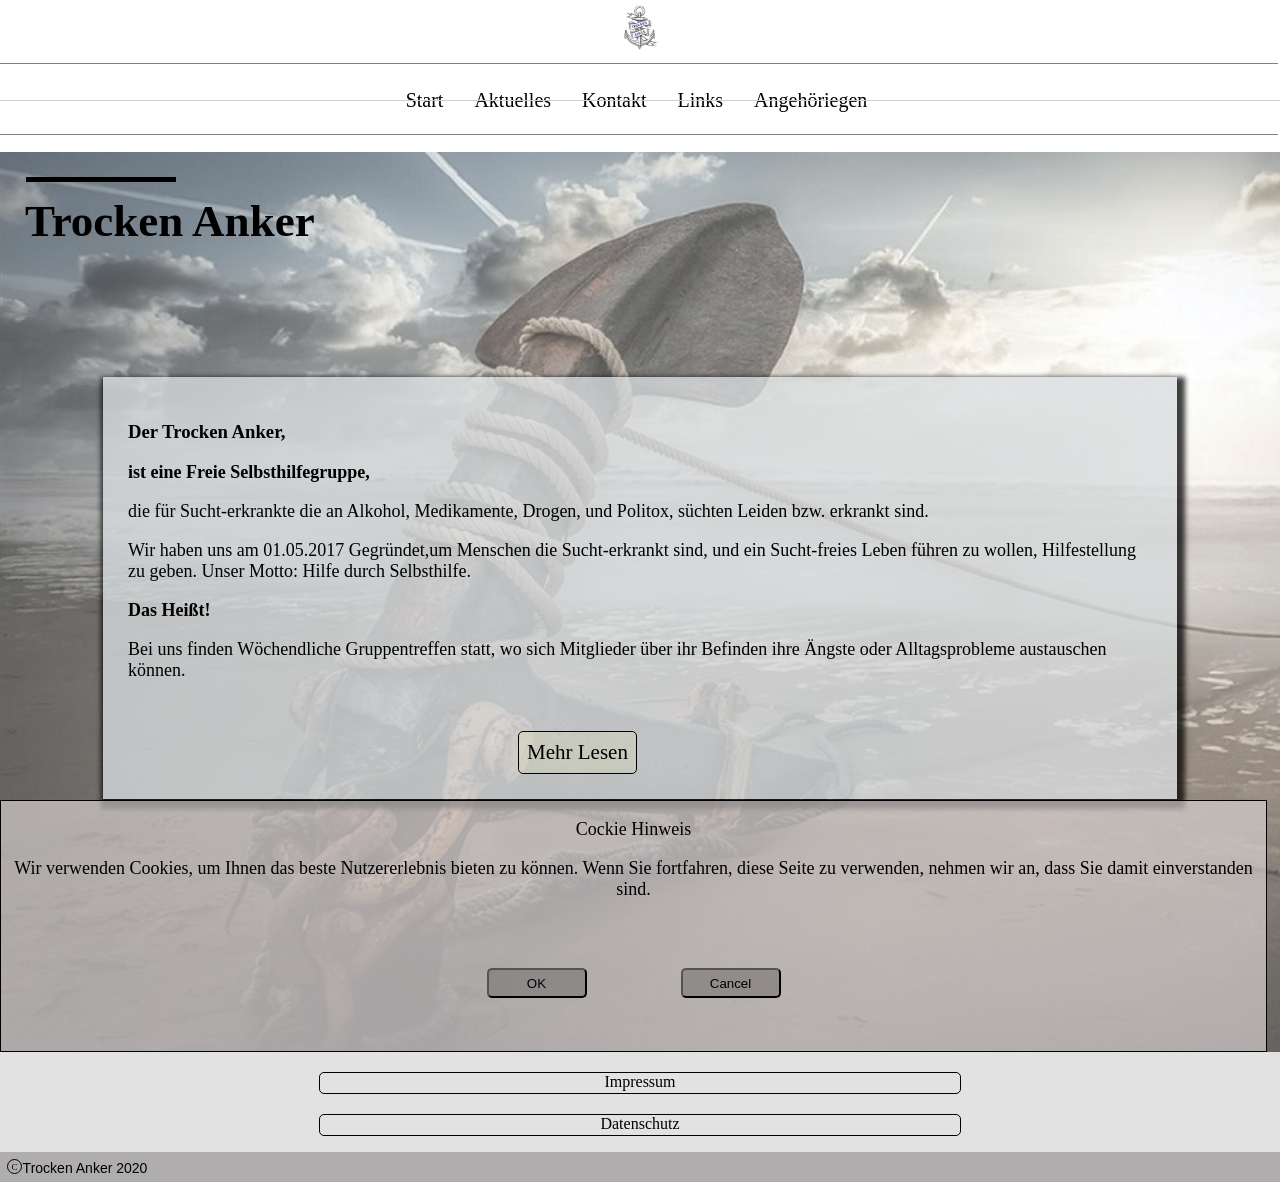
==== index.html @ 73b07338 "add all files" ====
<!DOCTYPE html>
<html>
    <head>
        <meta charset="utf-8"> 
        <meta name="viewport" content="width=device-width, initial-scale=1.0" >
        <meta name="mobile-web-app-capable" content="yes">
        <meta name="google-site-verification" content="38cUorPPxWwcVE0V48T6uS_29vdMnRC-0_X_lJaXaU8" />
        <title>Start</title> 
        <link rel="stylesheet" href="../assets/css/style.min.css"> 
        <script src="https://code.jquery.com/jquery-3.4.1.min.js" integrity="sha256-CSXorXvZcTkaix6Yvo6HppcZGetbYMGWSFlBw8HfCJo=" crossorigin="anonymous">
                    </script>
        
    </head>
    <body>
        <header class="scroll_nav">
            <a class="logo_container"  href="../index.html"></a> <div class="navi_container"> 
                <div class="hamburg">
                    <span class="line"></span>
                    <span class="line"></span>
                    <span class="line"></span>
                </div>
    
                <nav>
                    <ul class="ul">
                        <li class="nav_li"><a class="nav_li_a" href="../index.html">Start</a></li>
                        <li class="nav_li"><a class="nav_li_a" href="../unterseiten/aktuelles.html">Aktuelles</a></li>
                        <li class="nav_li"><a class="nav_li_a" href="../unterseiten/kontakt.html">Kontakt</a></li>
                        <li class="nav_li"><a class="nav_li_a" href="../unterseiten/links.html">Links</a></li>
                        <li class="nav_li"><a class="nav_li_a" href="../unterseiten/angehörigen.html">Angehöriegen</a></li>
                    </ul>
                </nav>
              </div>
        </header>
        <div id="page-content">
            <div class="content-wrap">
                <div class="backround_container"></div>
                    <div class="headline"></div>
                     <div class="headline_text"><h1>Trocken Anker</h1></div>
                        <div class="info_regeln_container">
                            <h3>Der Trocken Anker,</h3>
                            <p><strong>ist eine Freie Selbsthilfegruppe,</strong></p> <p>die für Sucht-erkrankte die an Alkohol, Medikamente, Drogen, und Politox, süchten Leiden bzw. erkrankt sind.</p>
     
                            <p> Wir haben uns am 01.05.2017 Gegründet,um Menschen die Sucht-erkrankt sind, und ein Sucht-freies  Leben führen zu wollen, Hilfestellung zu geben.
                             Unser Motto: Hilfe durch Selbsthilfe.</p>
     
                             <p><strong> Das Heißt! </strong></p>
                             <p>Bei uns finden Wöchendliche Gruppentreffen statt, wo sich Mitglieder über ihr Befinden ihre Ängste oder Alltagsprobleme austauschen können.</p>
                    
                                    <div class="mehr_buttons">
                                        <a class="button_2" href="../unterseiten/info.html">Mehr Lesen</a>
                                    </div>
                        </div>
                        
                        <div class="cockie_container" id="cockie_container_id">
                                <div class="cockie_headline">
                                <p>Cockie Hinweis</p>
                                        <div class="cockie_text">
                                            <p>Wir verwenden Cookies, um Ihnen das beste Nutzererlebnis bieten zu können. Wenn Sie fortfahren, diese Seite zu verwenden, nehmen wir an, dass Sie damit einverstanden sind.</p>
                                        </div>
                                        <div class="cockie_button_container">
                                            <button class="cockie_button" id="cockie_button_ok">OK</button>
                                            <button  class="cockie_button" id="cockie_button_löschen">Cancel</button>
                                        </div>
                                </div>
                            </div>

            </div>
                            
                <div class="footer_container">
    
                    <div class="copy_by">
                        <div class="copy ">
                           <p>C</p>
                        </div>
                    <div class="mp_crativ">
                           <p>Trocken Anker 2020</p>
                        </div>
                    </div>
                    <div class="footer_ul">
                        <li class="footer_li"><a class="footer_li_a"  href="../unterseiten/impressum.html">Impressum  </a></li>
                        <li class="footer_li"><a class="footer_li_a"  href="../unterseiten/datenschutz.html">Datenschutz </a></li>
                    </div>
                </div>
    </div>   
    <script src="../assets/js/global.min.js"></script>
    <script>
       

    </script>
</body>
    
</html>
---- assets/css/style.min.css ----
/*        ------------------ Allgemein Einstellungen ------------------------        */
body {
    margin: 0;
    padding: 0;
}

h4 {

    font-size: 20px;
}

p {
    font-size: 18px;
}

.aktuelles-text {
    position: relative;
    font-size: larger;
}

.link_container {
    display: block;
    position: absolute;
    margin: 120px 0 0 30px;
    float: left;
    clear: both;
    height: auto;
    width: 45%;
    text-align: left;
}

#page-content {
    position: relative;
    top: -33px;
    min-height: calc(100vh - 140px);
}

.content-wrap {
    text-align: center;
    margin: 32px 0 0 0;
}

.backround_container {
    position: absolute;
    min-height: calc(100vh - 130px);
    width: 100%;
    background-image: url("../images/Strant_Anker.jpg");
    background-size: cover;
    background-repeat: no-repeat;
    top: 0px;
}

.backround_container_2 {
    position: absolute;
    min-height: calc(100vh - 130px);
    width: 50%;
    left: 74.8%;
    transform: translate(-50%);
    background-image: url('../images/wallpapers4screen.com-480x800.jpg');
    /* background-repeat: no-repeat; */
    background-size: cover;
}

.backround_container_3 {
    position: absolute;
    min-height: calc(100vh - 130px);
    width: 50%;
    left: 75.0%;
    top: 0;
    transform: translate(-50%);
    background-image: url('../images/Leuchturm .jpg');
    background-size: cover;
}

.backround_container_4 {
    position: absolute;
    min-height: calc(100vh - 130px);
    width: 850px;
    top: 50%;
    left: 50%;
    transform: translate(-50%, -50%);
    background-image: url('../images/list-850\ x\ 647.png');
    background-size: cover;
    opacity: 0.1;
}

.icon_mail {
    position: relative;
    height: 20px;
    width: 20px;
    top: 6px;
    left: -10px;
}

.icon_tel {
    position: relative;
    height: 20px;
    width: 20px;
    top: 6px;
    left: -10px;
}

.icon_p {
    position: relative;
    height: 35px;
    width: 370px;
    margin: auto 0;
}

/*        ------------------ Allgemein Einstellungen ------------------------        */
/*       ---------------------------- Header -------------------------------        */

header {
    display: block;
    position: relative;
    width: 100%;
    
}

header::after{
    display: block;
    position: absolute;
    content: '';
    width: 100%;
    height: 1px;
    background-color: rgb(209, 208, 208);
}

.logo_container {
    display: block;
    position: relative;
    height: 70px;
    width: 70px;
    background-image: url('../images/Trocken_Anker.png');
    background-size: cover;
    float: left;
    clear: both;
    left: 25px;
    top: 4px;
}

nav {
    position: relative;
    height: 100px;
}

.ul {
    display: block;
    position: relative;
    list-style: none;
    float: right;
    height: 45px;
    width: 60%;
    margin: 18px 2px 0 0;
    border-top: 1px solid gray;
    border-bottom: 1px solid gray;
    text-align: center;
}

.nav_li {
    display: inline-block;
    position: relative;
    height: 25px;
    width: 115px;
    color: black;
    margin: 10px 0 0 35px;
    font-size: larger;
}

.nav_li_a {
    color: black;
    text-decoration: none;
    height: 25px;
    width: 120px;
}

.nav_li_a:hover {
    color: black;
    border: 1px solid black;
    border-radius: 5px;
    transition: 0.35s;
    height: 25px;
    width: 80px;
}

/*       ----------------------- End Header ------------------------------        */
/*        ------------------ Start Seiten Content  ------------------------        */

.trocken_a {
    top: 50px;
    position: relative;
    font-size: 24px;
}

.start_buttons {
    display: inline-block;
    position: relative;
    text-align: center;
    width: 100%;
    margin-top: 15%;
}

.betroffener_button {
    text-decoration: none;
    background-color: rgba(236, 229, 167, 0.2);
    border: 1px solid #000000;
    color: #000000;
    display: inline-block;
    font-size: 1.5em;
    padding: 8px;
    height: 30px;
    width: 130px;
    border-radius: 5px;
    transition: 0.35s;
    margin: 0px 40px 0px 40px;
}

.betroffener_button:hover {
    text-decoration: none;
    background-color: rgba(255, 255, 255, 0.787);
    border: 2px solid rgb(182, 179, 179);
    color: black;
    border-radius: 5px;
}

/*        ------------------ End Star Seiten Content ------------------------        */
/*        ------------------ Über Uns Seiten Content ------------------------        */

.headline {
    position: absolute;
    width: 150px;
    border-top: 5px solid black;
    left: 25px;
    top: 25px;
}

.headline_text {
    position: absolute;
    padding-left: 25px;
    top: 20px;
}

.headline_text>h1 {
    font-size: 45px;
}

.beschreibungs_text_container {
    text-align: left;
    width: 42%;
    margin: 10% 0 0 40px;
    padding: 5px;
    height: 450px;
    box-shadow: 3px 5px 5px 5px rgba(0, 0, 0, 0.75);
    -moz-box-shadow: 3px 5px 5px 5px rgba(0, 0, 0, 0.75);
    -webkit-box-shadow: 3px 5px 5px 5px rgba(0, 0, 0, 0.75);
    background-color: rgba(231, 230, 230, 0.719);
    position: absolute;
}

.weiter_buttens {
    text-align: center;
    margin: 20px 0 0 20px;
}

.weiter_butten {
    text-decoration: none;
    background-color: rgba(236, 229, 167, 0.2);
    border: 2px solid #000000;
    color: #000000;
    width: 150px;
    display: inline-block;
    font-size: 21px;
    clear: both;
    padding: 8px;
    border-radius: 5px;
    transition: 0.35s;
    margin-right: 25px;
}

.weiter_butten:hover {
    text-decoration: none;
    background-color: rgb(255, 255, 255);
    border: 2px solid rgb(182, 179, 179);
    color: black;
    border-radius: 5px;
    transition: 0.35s;
}

.mehr_buttons {
    position: relative;
    text-align: center;
    margin: 40px 11px 8px -150px;
}

.button_2 {
    text-decoration: none;
    background-color: rgba(236, 229, 167, 0.2);
    border: 2px solid #000000;
    color: #000000;
    display: inline-block;
    font-size: 21px;
    clear: both;
    padding: 8px;
    border-radius: 5px;
    transition: 0.35s;
    margin-right: 25px;
}

.button_2:hover {
    text-decoration: none;
    background-color: rgb(255, 255, 255);
    border-color: rgb(182, 179, 179);
    color: black;
    border-radius: 5px;
    transition: 0.35s;
}

/*        ------------------ End Über Uns Seiten Content ------------------------        */
/*        ------------------ Kontakt Seiten Content ------------------------        */
.konatkt_container {
    position: absolute;
    margin: 0 0 0 0;
    transform: translate(3%);
    top: 22%;
    height: auto;
    width: 40%;
    text-align: left;
    padding: 10px 10px 10px 10px;
    background-color: rgba(217, 220, 223, 0.774);
    box-shadow: 3px 5px 5px 5px rgba(0, 0, 0, 0.75);
    -moz-box-shadow: 3px 5px 5px 5px rgba(0, 0, 0, 0.75);
    -webkit-box-shadow: 3px 5px 5px 5px rgba(0, 0, 0, 0.75);
}

.kontakt_ansprechpart_container {

    position: relative;
    width: auto;
    height: auto;
    top: 0;
    left: 85%;
    transform: translateX(-50%);
}

.person-card-1 {

    position: relative;
    margin: 30px 0 0 0;
}

.person-card-2 {
    position: relative;
    margin: 30px 0 0 0;
}

.kontakt_anschrieft_container {
    position: relative;
    width: auto;
    height: auto;
    top: 0;
    left: 85%;
    transform: translateX(-50%);
}

#foto_andi {
    display: block;
    position: relative;
    width: 100px;
    height: 130px;
    padding: 9px;
}

#foto_ich2 {
    display: block;
    position: relative;
    width: 100px;
    height: 130px;
    padding: 9px;
}

.kontakt_email_container {
    position: relative;
    width: 50%;
    height: 25%;
    top: 0;
    left: 19px;
}

/*        ------------------End Kontakt Seiten Content ------------------------        */
/*        ------------------Info Seiten Content ------------------------        */

.angehörigen_text_container {
    position: absolute;
    text-align: left;
    width: 45%;
    margin: 0 0 0 0;
    padding: 5px;
    left: 24%;
    top: 116px;
    transform: translate(-50%);
    background-color: rgba(217, 220, 223, 0.774);
    box-shadow: 3px 5px 5px 5px rgba(0, 0, 0, 0.75);
    -moz-box-shadow: 3px 5px 5px 5px rgba(0, 0, 0, 0.75);
    -webkit-box-shadow: 3px 5px 5px 5px rgba(0, 0, 0, 0.75);
}

ol {
    background-color: rgba(217, 220, 223, 0.774);
    margin: 70px 0 0 10px;
    border-radius: 5px;
    width: 50%;
    height: 50%;
    list-style: none;
    box-shadow: 3px 5px 5px 5px rgba(0, 0, 0, 0.75);
    -moz-box-shadow: 3px 5px 5px 5px rgba(0, 0, 0, 0.75);
    -webkit-box-shadow: 3px 5px 5px 5px rgba(0, 0, 0, 0.75);
}

.angehörigen-ol {
    background-color: rgba(217, 220, 223, 0.774);
    margin: 70px 0 0 10px;
    border-radius: 5px;
    width: 80%;
    height: 100px;
    list-style: none;
    box-shadow: 3px 5px 5px 5px rgba(0, 0, 0, 0.75);
    -moz-box-shadow: 3px 5px 5px 5px rgba(0, 0, 0, 0.75);

}

.ol-li {
    position: relative;
    height: 25px;
    width: 217px;
    top: 34%;
    transform: translate(0%, -50%);
    margin: 10px 0 0 0;
    border-radius: 5px;
    text-align: center;
    border: 1px solid gainsboro;
    list-style: none;

}

.ol-li:hover .ol-li-dreieck {
    display: block;
    text-align: center;
    border-width: 13px 0 14px 45.6px;
}

.ol-li:hover {
    background-color: #d2d4d4;
    transition: 1s;
}

.ol-li-dreieck {
    width: 0px;
    height: 0px;
    transform: rotate(360deg);
    border-style: solid;
    border-width: 13px 0 14px 33.6px;
    border-color: transparent transparent transparent #d2d4d4;
    margin: -23px 0 0 214px;
}

.ol-li a {
    font-size: larger;
    text-decoration: none;
}

.info_text_container {
    position: absolute;
    margin: 190px 0 0 30px;
    left: 15px;
    clear: both;
    height: auto;
    width: 30%;
    text-align: left;
    padding: 20px 10px 10px 40px;
    background-color: rgba(217, 220, 223, 0.774);
    box-shadow: 3px 5px 5px 5px rgba(0, 0, 0, 0.75);
    -moz-box-shadow: 3px 5px 5px 5px rgba(0, 0, 0, 0.75);
    -webkit-box-shadow: 3px 5px 5px 5px rgba(0, 0, 0, 0.75);

}

.info_regeln_container {
    display: block;
    position: absolute;
    text-align: left;
    width: 95%;
    margin: 9% 0 0 12px;
    padding: 16px;
    height: auto;
    background-color: rgba(217, 220, 223, 0.774);
    box-shadow: 3px 5px 5px 5px rgba(0, 0, 0, 0.75);
    -moz-box-shadow: 3px 5px 5px 5px rgba(0, 0, 0, 0.75);
    -webkit-box-shadow: 3px 5px 5px 5px rgba(0, 0, 0, 0.75);
}

/*        ------------------------- Footer Content ------------------------------        */
.footer_container {
    position: absolute;
    height: 50px;
    width: 100%;
    top: 101%;
    bottom: 0;
    background-color: rgba(192, 190, 190, 0.452);
    text-align: center;
}

.footer_ul {
    display: block;
    position: relative;
    width: 100%;
    height: 30px;
    list-style: none;
    text-align: center;
}

.footer_li {
    position: relative;
    font-size: 16px;
    margin: 15px;
    border: 1px solid black;
    border-radius: 5px;
    height: 20px;
    width: 250px;
    float: left;
    left: 40%;
    transform: translateX(-50%);
}

.footer_li_a {
    display: block;
    color: black;
    text-decoration: none;
    height: 20px;
    width: 250px;
}

.footer_li:hover {
    color: black;
    border-radius: 5px;
    transition: 0.35s;
    height: 25px;
    width: 250px;

}

.copy_by {
    display: block;
    position: absolute;
    height: 30px;
    width: 155px;
    left: 5px;
    top: 12px;
    background-color: rgba(116, 114, 114, 0.575);
    border-radius: 12px;
    float: left;
    clear: both;
}

.copy {
    display: block;
    position: relative;
    height: 11px;
    width: 13px;
    border-radius: 50%;
    border: solid 1px rgb(0, 0, 0);
    text-align: center;
    margin-top: 9px;
    float: left;
    clear: both;
    margin-left: 11px;
}

.copy p {
    display: inherit;
    height: 10px;
    width: 10px;
    margin: 0px 0 0 0px;
    padding: 1px 0 0 1px;
    font-size: 9px;
}

.mp_crativ {
    position: relative;
    height: 15px;
    width: 100px;
    margin: 0 0 0 10px;
    font-size: 14px;
    font-family: Arial, Helvetica, sans-serif;
}

.mp_crativ p {
    position: relative;
    height: 15px;
    width: 145px;
    margin: 8px 0 0 0;
    font-size: 14px;
    font-family: Arial, Helvetica, sans-serif;
}

.datenschutz_container {
    display: inline-block;
    position: relative;
    text-align: left;
    margin: 50px 0 0 10px;
    padding: 30px;
}

.datenschutz_ul {
    display: inline-block;
    position: relative;
}

.impressum {
    display: inline-block;
    position: relative;
    text-align: left;
    margin: 50px 0 0 10px;
    padding: 30px;
}

.cockie_container {
    border: solid 1px black;
    background-color: rgb(219, 213, 213, 0.65);
    position: absolute;
    text-align: center;
    height: 250px;
    width: calc(100% - 15px);
    bottom: 0px;
}

.cockie_button {
    height: 30px;
    width: 100px;
    padding: 5px;
    margin-right: 90px;
    border-radius: 5px;
    background-color: rgba(116, 114, 114, 0.575);
    top: 50px;
    position: relative;
    left: 45px;
}

/*        -------------------- End Footer Content ------------------------------        */

@media (max-width: 1300px) {
    #footer-cookie {
        padding-top: 30px;
        padding-bottom: 30px;
        line-height: inherit;
        height: auto;
    }

    #footer-cookie #description {
        width: 100%;
    }

    #footer-cookie #accept {
        width: 100%;
        margin-top: 15px;
    }

    #footer-cookie #accept a {
        width: 100%;
        display: block;
        text-align: center;
    }
}

@media only screen and (max-width: 1360px) {
    #page-content {
        position: relative;
        min-height: 100vh;
        top: 60px;
    }

    .content-wrap {

        text-align: center;
        padding-bottom: 0.0rem;
        margin: 32px 0 0 0;
    }

    .headline {
        position: relative;
        top: 25px;
        margin: 0 0 0 0;
        left: 26px;
        font-size: 14px;
    }

    .headline_text {
        position: relative;
        top: 0;
        margin: 30px 0 0 0;
        text-align: left;
        font-size: 14px;
    }

    .backround_container {
        position: absolute;
        height: 100vh;
        width: 100%;
        background-image: url("../images/Strant_Anker.jpg");
        background-size: cover;
        opacity: 0.7;
    }

    .backround_container_2 {
        position: absolute;
        height: 100vh;
        width: 50%;
        left: 74.8%;
        transform: translate(-50%);
        background-image: url("../images/wallpapers4screen.com-480x800.jpg");
        background-size: cover;
    }

    .backround_container_3 {
        position: absolute;
        height: 100vh;
        width: 100%;
        left: 50%;
        background-image: url('../images/Leuchturm .jpg');
        background-size: cover;
        opacity: 0.6;
    }

    .datenschutz_container {
        display: inline-block;
        position: relative;
        text-align: left;
        width: 95%;
        margin: 0 0 0 5px;
        padding: 0;
    }

    .info_regeln_container {
        position: relative;
        display: inline-block;
        text-align: left;
        width: 80%;
        margin: 100px 0 0 0px;
        padding: 25px;
        box-shadow: 3px 5px 5px 5px rgba(0, 0, 0, 0.75);
        -moz-box-shadow: 3px 5px 5px 5px rgba(0, 0, 0, 0.75);
        -webkit-box-shadow: 3px 5px 5px 5px rgba(0, 0, 0, 0.75);
    }

    .info_text_container {
        display: block;
        position: absolute;
        width: 90%;
        margin: 0;
        left: 12px;
        top: 100px;
        padding: 10px;
        text-align: center;
        font-size: 18px;
    }

    .beschreibungs_text_container {
        position: absolute;
        text-align: left;
        width: 90%;
        margin: 0 0 0 0;
        padding: 5px;
        left: 50%;
        top: 116px;
        transform: translate(-50%);
        box-shadow: 3px 5px 5px 5px rgba(0, 0, 0, 0.75);
        -moz-box-shadow: 3px 5px 5px 5px rgba(0, 0, 0, 0.75);
        -webkit-box-shadow: 3px 5px 5px 5px rgba(0, 0, 0, 0.75);
    }

    .angehörigen_text_container {
        position: absolute;
        text-align: left;
        width: 90%;
        margin: 0 0 0 0;
        padding: 5px;
        left: 50%;
        top: 100px;
        transform: translate(-50%);
        box-shadow: 3px 5px 5px 5px rgba(0, 0, 0, 0.75);
        -moz-box-shadow: 3px 5px 5px 5px rgba(0, 0, 0, 0.75);
        -webkit-box-shadow: 3px 5px 5px 5px rgba(0, 0, 0, 0.75);
    }

    .angehörigen-ol {
        background-color: white;
        margin: 70px 0 0 10px;
        border-radius: 5px;
        width: 70%;
        height: 80px;
        list-style: none;
        box-shadow: 3px 5px 5px 5px rgba(0, 0, 0, 0.75);
        -moz-box-shadow: 3px 5px 5px 5px rgba(0, 0, 0, 0.75);
    }

    .ol-li {
        position: relative;
        height: 20px;
        width: 80%;
        margin: 0 0 0 -15px;
        border-radius: 5px;
        top: 41px;
        text-align: center;
        border: 1px solid gainsboro;
        font-size: 14px;
        list-style: none;
    }

    .konatkt_container {

        position: absolute;
        margin: 0;
        transform: translate(-50%);
        left: 50%;
        top: 82px;
        clear: both;
        height: 80%;
        width: 90%;
        text-align: left;
        padding: 5px;
        box-shadow: 3px 5px 5px 5px rgba(0, 0, 0, 0.75);
        -moz-box-shadow: 3px 5px 5px 5px rgba(0, 0, 0, 0.75);
        -webkit-box-shadow: 3px 5px 5px 5px rgba(0, 0, 0, 0.75);
    }

    .kontakt_ansprechpart_container {

        position: relative;
        width: 75%;
        height: auto;
        top: 30px;
        left: 50%;
        font-size: 14px;
    }

    .person-card-1 {
        position: relative;
        margin: 30px 0 0 0;
    }

    .person-card-2 {
        position: relative;
        margin: 30px 0 0 0;
    }

    .kontakt_anschrieft_container {
        position: relative;
        width: 50%;
        height: 25%;
        top: 0px;
        left: 35%;
        font-size: 14px;
    }

    #foto_andi {
        display: block;
        position: relative;
        width: 100px;
        height: 130px;
        padding: 9px;
    }

    #foto_ich2 {
        display: block;
        position: relative;
        width: 100px;
        height: 130px;
        padding: 9px;

    }

    .kontakt_email_container {
        position: relative;
        width: 50%;
        height: 25%;
        top: 0;
        left: 2px;
    }

    header {
        display: block;
        position: relative;
        height: 60px;
        width: 100%;
    }


    .logo_container {
        display: block;
        position: relative;
        height: 45px;
        width: 45px;
        background-image: url("../images/Trocken_Anker.png");
        background-size: cover;
        float: left;
        left: 50%;
        transform: translate(-50%);
        top: 5px;
    }

    .angehörigen-ol {
        background-color: rgba(255, 255, 255, 0.719);
        margin: 70px 0 0 10px;
        border-radius: 5px;
        width: 70%;
        height: 80px;
        list-style: none;
        box-shadow: 3px 5px 5px 5px rgba(0, 0, 0, 0.75);
        -moz-box-shadow: 3px 5px 5px 5px rgba(0, 0, 0, 0.75);
    }

    ol {
        display: block;
        list-style: circle;
        margin-top: 50px;
    }

    .ol-li {
        position: relative;
        height: 20px;
        width: 80%;
        margin: 10px 0 0 -15px;
        border-radius: 5px;
        text-align: center;
        border: 1px solid gainsboro;
        font-size: 14px;
        list-style: none;
    }

    .ol-li:hover .ol-li-dreieck {
        display: block;
        text-align: center;
        margin: -18px 0 0 98.5%;
        border-width: 11px 0 11px 40.6px;
    }

    .ol-li-dreieck {
        width: 0px;
        height: 0px;
        transform: rotate(360deg);
        border-style: solid;
        border-width: 11px 0 11px 33.6px;
        border-color: transparent transparent transparent #d2d4d4;
        margin: -18px 0 0 98.5%;
    }

    .ol-li a {
        font-size: larger;
        text-decoration: none;

    }

    .ul {
        display: block;
        position: relative;
        list-style: none;
        float: right;
        height: 40px;
        width: 100%;
        padding: 15px;
        text-align: center;
    }

    .nav_li {
        display: inline-block;
        position: relative;
        height: 20px;
        width: auto;
        color: black;
        margin: 10px 0 0 27px;
        font-size: 20px;
    }

    .nav_li_a {

        color: black;
        text-decoration: none;
        height: 20px;
        width: 80px;
    }

    .nav_li_a:hover {
        color: black;
        border: 1px solid black;
        border-radius: 5px;
        transition: 0.35s;
        height: 20px;
        width: 80px;
    }

    .start_buttons {
        display: inline-block;
        position: relative;
        text-align: center;
        width: 100%;
        top: 0px;
    }

    .betroffener_button {
        text-decoration: none;
        background-color: rgba(236, 229, 167, 0.2);
        border: 1px solid #000000;
        color: #000000;
        display: inline-block;
        font-size: 1.5em;
        padding: 8px;
        height: 30px;
        width: 160px;
        border-radius: 5px;
        transition: 0.35s;
        margin: 25px 40px 0px 40px;
    }

    .button_1:hover {
        text-decoration: none;
        background-color: rgba(255, 255, 255, 0.787);
        border-color: black;
        color: black;
        border-radius: 5px;
    }

    .weiter_buttens {
        position: relative;
        width: 100px;
        margin: 0px 0 0 0;
        padding: 0;
    }

    .weiter_butten {
        text-decoration: none;
        background-color: rgba(236, 229, 167, 0.2);
        border: 2px solid #000000;
        color: #000000;
        display: inline-block;
        font-size: 21px;
        padding: 8px;
        border-radius: 5px;
        transition: 0.35s;
        margin-right: 25px;

    }

    .weiter_butten :hover {
        text-decoration: none;
        background-color: rgb(255, 255, 255);
        border-color: rgb(182, 179, 179);
        color: black;
        border-radius: 5px;
        transition: 0.35s;

    }

    .mehr_buttons {

        margin: 50px 0 0 -100px;
    }

    .button_2 {
        text-decoration: none;
        background-color: rgba(236, 229, 167, 0.2);
        border: 1px solid #000000;
        color: #000000;
        display: inline-block;
        font-size: 21px;
        clear: both;
        padding: 8px;
        border-radius: 5px;
        transition: 0.35s;
        margin-right: 25px;
    }

    .button_2:hover {
        text-decoration: none;
        background-color: rgb(255, 255, 255);
        border-color: rgb(182, 179, 179);
        color: black;
        border-radius: 5px;
        transition: 0.35s;
    }

    .footer_container {
        height: 100px;
        width: 100%;
        top: 100%;
        bottom: 0;
        background-color: rgba(192, 190, 190, 0.452);
        text-align: center;
    }

    .footer_ul {
        width: 100%;
        height: 100px;
        list-style: none;
        text-align: center;
    }

    .footer_li {
        display: block;
        position: relative;
        font-size: 16px;
        margin: 20px 0 0 0;
        border: 1px solid black;
        border-radius: 0px;
        height: 20px;
        width: 50%;
        left: 50%;
        transform: translate(-50%);
        border-radius: 5px;
    }

    .footer_li_a {
        display: block;
        color: black;
        text-decoration: none;
        height: 20px;
        width: 100%;
    }

    .footer_li:hover {
        color: black;
        border-radius: 0px;
        transition: 0.35;
        height: 22px;
        width: 51%;
        left: 50%;
        transform: translate(-50%);
        border-radius: 5px;
    }

    .copy_by {
        display: block;
        position: absolute;
        height: 30px;
        width: 100%;
        left: 0px;
        margin-top: 88px;
        background-color: rgba(116, 114, 114, 0.575);
        border-radius: 0px;
        float: left;
        clear: both;
    }

    .copy {
        display: block;
        position: relative;
        height: 13px;
        width: 13px;
        border-radius: 50%;
        border: solid 1px rgb(0, 0, 0);
        text-align: center;
        margin-top: 7px;
        float: left;
        clear: both;
        margin-left: 7px;
    }

    .copy p {
        display: inline-block;
        position: absolute;
        height: 8px;
        width: 8px;
        margin: 1px 0 0 -5px;
        font-size: 9px;
    }

    .mp_crativ {
        position: relative;
        height: 15px;
        width: 155px;
        margin: 0 0 0 3px;
        font-size: 14px;
        font-family: Arial, Helvetica, sans-serif;

    }

    .mp_crativ p {
        position: relative;
        height: 15px;
        width: 145px;
        margin: 8px 0 0 0;
        font-size: 14px;
        font-family: Arial, Helvetica, sans-serif;
    }
}

@media only screen and (max-width: 568px) {
    .headline {

        position: absolute;
        width: 100px;
        border-top: 5px solid black;
        left: 10px;
        top: 20px;
    }

    .headline_text {
        position: absolute;
        margin: 20px 0 0 -15px;
        left: 26px;
        font-size: 14px;
    }

    .beschreibungs_text_container {
        text-align: left;
        width: 90%;
        margin: 0 0 0 10px;
        padding: 5px;
        left: 48%;
        transform: translateX(-50%);
        height: 560px;
        box-shadow: 3px 5px 5px 5px rgba(0, 0, 0, 0.75);
        -moz-box-shadow: 3px 5px 5px 5px rgba(0, 0, 0, 0.75);
        -webkit-box-shadow: 3px 5px 5px 5px rgba(0, 0, 0, 0.75);
    }

    .konatkt_container {
        margin: 0px 0 0 0px;
        top: 80px;
        height: 55%;
        width: 90%;
        text-align: center;
        padding: 12px;
        box-shadow: 3px 5px 5px 5px rgba(0, 0, 0, 0.75);
        -moz-box-shadow: 3px 5px 5px 5px rgba(0, 0, 0, 0.75);
        -webkit-box-shadow: 3px 5px 5px 5px rgba(0, 0, 0, 0.75);
    }

    .datenschutz_container {
        display: inline;
        position: relative;
        width: 75%;
        margin: 0;
        top: 50px;
        padding: 5px;
    }

    .kontakt_ansprechpart_container {
        position: relative;
        width: auto;
        height: auto;
        top: 35px;
        left: 50%;
        padding: 5px;
        font-size: 18px;
    }

    .person-card-1 {
        position: relative;
        margin: 10px 0 0 0;
        font-size: 18px;
        height: 100%;
    }

    .person-card-2 {
        position: relative;
        margin: 10px 0 0 0;
        font-size: 14px;
        height: 100%;
    }

    #foto_andi {
        display: block;
        width: 65px;
        height: 90px;
        padding: 9px;
        margin: 0px 0 0 0px;
    }

    #foto_ich2 {
        display: block;
        width: 65px;
        height: 90px;
        padding: 9px;
        margin: 0px 0 0 0px;
    }

    .kontakt_anschrieft_container {

        position: relative;
        width: 100%;
        height: auto;
        top: 0px;
        left: 50%;
        font-size: 18px;
    }

    .kontakt_email_container {

        position: relative;
        width: 50%;
        height: 25%;
        top: 25px;
        left: 45px;

    }

    .mehr_buttons {
        margin: 15px 0 0 -15px;
    }

    .backround_container_2 {
        position: relative;
        height: 100vh;
        width: 100%;
        left: 50%;
        transform: translate(-50%);
        background-image: url("../images/wallpapers4screen.com-480x800.jpg");
        background-repeat: no-repeat;
        background-size: cover;
        opacity: 0.5;
        background-size: cover;
    }

    .backround_container_3 {
        display: block;
        position: absolute;
        height: 100vh;
        width: 100%;
        left: 50%;
        transform: translate(-50%);
        top: 0px;
        background-image: url("../images/Leuchturm .jpg");
        background-repeat: no-repeat;
        background-size: cover;
        opacity: 0.4;
    }

    .angehörigen_text_container {
        position: absolute;
        text-align: left;
        width: 85%;
        margin: 0 0 0 15px;
        padding: 5px;
        left: 45%;
        top: 80px;
        transform: translateX(-50%);
        box-shadow: 3px 5px 5px 5px rgba(0, 0, 0, 0.75);
        -moz-box-shadow: 3px 5px 5px 5px rgba(0, 0, 0, 0.75);
        -webkit-box-shadow: 3px 5px 5px 5px rgba(0, 0, 0, 0.75);
    }

    .angehörigen-ol {
        background-color: white;
        margin: 20px 0 0 15px;
        border-radius: 5px;
        width: 81%;
        height: 60px;
        list-style: none;
        box-shadow: 3px 5px 5px 5px rgba(0, 0, 0, 0.75);
        -moz-box-shadow: 3px 5px 5px 5px rgba(0, 0, 0, 0.75);
        font-size: 9px;
        opacity: 0.7;
    }

    .ol {
        background-color: #ffffff57;
        margin: 20px 0 0 10px;
        border-radius: 5px;
        width: 82%;
        height: 40%;
        list-style: none;
        box-shadow: 3px 5px 5px 5px rgba(0, 0, 0, 0.75);
        -moz-box-shadow: 3px 5px 5px 5px rgba(0, 0, 0, 0.75);
        -webkit-box-shadow: 3px 5px 5px 5px rgba(0, 0, 0, 0.75);

    }

    .ol-li {
        position: relative;
        height: 21px;
        width: 98%;
        top: 30px;
        margin: 9px 0 0 -35px;
        border-radius: 5px;
        text-align: center;
        border: 1px solid gainsboro;
        font-size: 14px;
        list-style: none;
    }

    .ol-li-dreieck {
        width: 0px;
        height: 0px;
        transform: rotate(360deg);
        border-style: solid;
        border-width: 11px 0 12px 33.6px;
        border-color: transparent transparent transparent #d2d4d4;
        margin: -21px 0 0 98.5%;
    }

    .ol-li:hover .ol-li-dreieck {
        display: block;
        text-align: center;
        margin: -21px 0 0 98.5%;
        border-width: 11px 0 12px 40.6px;
    }

    .weiter_buttens {
        position: relative;
        width: 100px;
        margin: 0px 0px 0px 130px;
        padding: 0;
    }

    nav {
        display: none;
        position: absolute;
        width: 99.5%;
        height: 250px;
        top: 70px;
        margin: 0;
        background-color: #b9b9b9b0;
        border-radius: 25px;
        z-index: 2;
        -webkit-animation: height-nav 0.77s;
        animation: height-nav 0.77s;
        -webkit-transition: all;
        transition: all;
    }

    @-webkit-keyframes height-nav {
        from {
            height: 100px;
        }

        to {
            height: 250px;
        }
    }

    @keyframes height-nav {
        from {
            height: 100px;
        }

        to {
            height: 250px;
        }
    }

    .ul {
        display: block;
        position: relative;
        list-style: none;
        float: right;
        height: 45px;
        width: 100%;
        margin: 18px 5px 0 0;
        text-align: center;
        border-top: none;
        border-bottom: none;
    }

    .nav_li {
        display: block;
        position: relative;
        height: 45px;
        width: 99.5%;
        background-color: rgba(240, 248, 255, 0.829);
        margin: 0 0 10px 0px;
        border-radius: 25px;
        left: 5px;
        -webkit-animation: fadein 1s;
        animation: fadein 1s;
        -webkit-transition: linear;
        transition: linear;
    }

    @-webkit-keyframes fadein {
        from {
            top: -5px;
            margin-bottom: 0px;
        }

        to {
            top: 0px;
            margin-bottom: 10px;
        }
    }

    @keyframes fadein {
        from {
            top: -5px;
            margin-bottom: 0px;
        }

        to {
            top: 0px;
            margin-bottom: 10px;
        }
    }

    .nav_li_a {
        display: block;
        position: relative;
        color: black;
        text-decoration: none;
        text-align: center;
        padding: 7px;
        height: 45px;
        width: 98%;
    }

    .nav_li_a:hover {
        color: black;
        border: 1px solid black;
        border-radius: 15px;
        transition: 0.35s;
        height: 46px;
        width: 99.5%;

    }

    .hamburg {
        display: block;
        position: relative;
        width: 52px;
        height: 45px;
        margin-left: auto;
        margin-right: auto;
        left: 135px;
        top: 10px;
        background: rgb(173, 173, 173);
        border-radius: 4px;
        transition: border-radius .5s;
    }

    .line {
        display: block;
        position: absolute;
        left: 3px;
        height: 4px;
        width: 45px;
        background: #fff;
        border-radius: 2px;
        transition: .5s;
        transform-origin: center;
    }

    .line:nth-child(1) {
        top: 8px;
    }

    .line:nth-child(2) {
        top: 20px;
    }

    .line:nth-child(3) {
        top: 32px;
    }

    .hamburg.checked .line:nth-child(1) {
        transform: translateY(12px) rotate(-45deg);
    }

    .hamburg.checked .line:nth-child(2) {
        opacity: 0;
    }

    .hamburg.checked .line:nth-child(3) {
        transform: translateY(-12px) rotate(45deg);
    }

    .footer_container {

        height: 100px;
        width: 100%;
        top: 100%;
        bottom: 0;
        background-color: rgba(192, 190, 190, 0.452);
        text-align: center;
    }

    .footer_ul {
        width: 100%;
        height: 100px;
        list-style: none;
        text-align: center;
    }

    .footer_li {
        display: block;
        position: relative;
        font-size: 14px;
        margin: 20px 0 0 0;
        border: 1px solid black;
        border-radius: 0px;
        height: 20px;
        width: 50%;
        left: 50%;
        transform: translate(-50%);
        border-radius: 5px;
    }

    .footer_li_a {
        display: block;
        color: black;
        text-decoration: none;
        height: 20px;
        width: 100%;
    }

    .footer_li:hover {
        color: black;
        border-radius: 0px;
        transition: 0.35;
        height: 22px;
        width: 51%;
        left: 50%;
        transform: translate(-50%);
        border-radius: 5px;
    }

    .copy_by {
        display: block;
        position: absolute;
        height: 30px;
        width: 100%;
        left: 0px;
        margin-top: 88px;
        background-color: rgba(116, 114, 114, 0.575);
        border-radius: 0px;
        float: left;
        clear: both;
    }

    .copy {
        display: block;
        position: relative;
        height: 13px;
        width: 13px;
        border-radius: 50%;
        border: solid 1px rgb(0, 0, 0);
        text-align: center;
        margin-top: 7px;
        float: left;
        clear: both;
        margin-left: 7px;
    }

    .copy p {
        display: inline-block;
        position: absolute;
        height: 8px;
        width: 8px;
        margin: 1px 0 0 -5px;
        font-size: 9px;
    }

    .mp_crativ {
        position: relative;
        height: 15px;
        width: 155px;
        margin: 0 0 0 3px;
        font-size: 14px;
        font-family: Arial, Helvetica, sans-serif;

    }

    .mp_crativ p {
        position: relative;
        height: 15px;
        width: 145px;
        margin: 8px 0 0 0;
        font-size: 14px;
        font-family: Arial, Helvetica, sans-serif;
    }
}
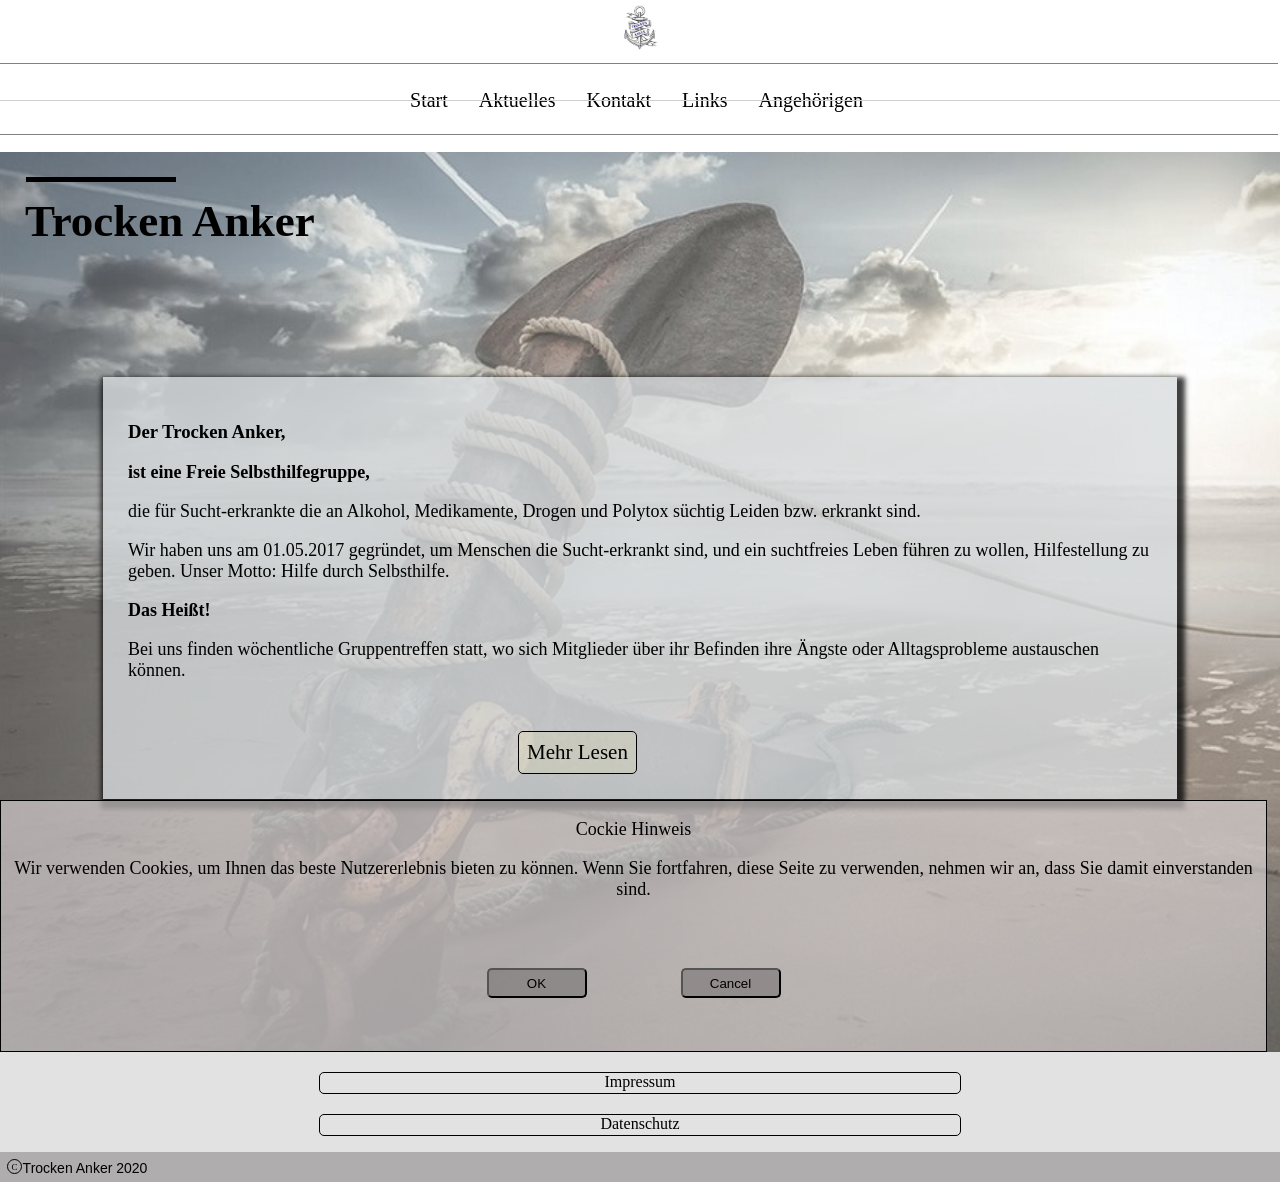
==== commit 3732921a: "fix: grammatik" ====
--- a/index.html
+++ b/index.html
@@ -26,7 +26,7 @@
                         <li class="nav_li"><a class="nav_li_a" href="../unterseiten/aktuelles.html">Aktuelles</a></li>
                         <li class="nav_li"><a class="nav_li_a" href="../unterseiten/kontakt.html">Kontakt</a></li>
                         <li class="nav_li"><a class="nav_li_a" href="../unterseiten/links.html">Links</a></li>
-                        <li class="nav_li"><a class="nav_li_a" href="../unterseiten/angehörigen.html">Angehöriegen</a></li>
+                        <li class="nav_li"><a class="nav_li_a" href="../unterseiten/angehörigen.html">Angehörigen</a></li>
                     </ul>
                 </nav>
               </div>
@@ -38,13 +38,13 @@
                      <div class="headline_text"><h1>Trocken Anker</h1></div>
                         <div class="info_regeln_container">
                             <h3>Der Trocken Anker,</h3>
-                            <p><strong>ist eine Freie Selbsthilfegruppe,</strong></p> <p>die für Sucht-erkrankte die an Alkohol, Medikamente, Drogen, und Politox, süchten Leiden bzw. erkrankt sind.</p>
+                            <p><strong>ist eine Freie Selbsthilfegruppe,</strong></p> <p>die für Sucht-erkrankte die an Alkohol, Medikamente, Drogen und Polytox süchtig Leiden bzw. erkrankt sind.</p>
      
-                            <p> Wir haben uns am 01.05.2017 Gegründet,um Menschen die Sucht-erkrankt sind, und ein Sucht-freies  Leben führen zu wollen, Hilfestellung zu geben.
+                            <p> Wir haben uns am 01.05.2017 gegründet, um Menschen die Sucht-erkrankt sind, und ein suchtfreies Leben führen zu wollen, Hilfestellung zu geben.
                              Unser Motto: Hilfe durch Selbsthilfe.</p>
      
                              <p><strong> Das Heißt! </strong></p>
-                             <p>Bei uns finden Wöchendliche Gruppentreffen statt, wo sich Mitglieder über ihr Befinden ihre Ängste oder Alltagsprobleme austauschen können.</p>
+                             <p>Bei uns finden wöchentliche Gruppentreffen statt, wo sich Mitglieder über ihr Befinden ihre Ängste oder Alltagsprobleme austauschen können.</p>
                     
                                     <div class="mehr_buttons">
                                         <a class="button_2" href="../unterseiten/info.html">Mehr Lesen</a>
--- a/assets/css/style.min.css
+++ b/assets/css/style.min.css
@@ -5,7 +5,6 @@
 }
 
 h4 {
-
     font-size: 20px;
 }
 
@@ -333,7 +332,6 @@
 }
 
 .kontakt_ansprechpart_container {
-
     position: relative;
     width: auto;
     height: auto;
@@ -343,7 +341,6 @@
 }
 
 .person-card-1 {
-
     position: relative;
     margin: 30px 0 0 0;
 }
@@ -439,7 +436,6 @@
     text-align: center;
     border: 1px solid gainsboro;
     list-style: none;
-
 }
 
 .ol-li:hover .ol-li-dreieck {
@@ -481,7 +477,6 @@
     box-shadow: 3px 5px 5px 5px rgba(0, 0, 0, 0.75);
     -moz-box-shadow: 3px 5px 5px 5px rgba(0, 0, 0, 0.75);
     -webkit-box-shadow: 3px 5px 5px 5px rgba(0, 0, 0, 0.75);
-
 }
 
 .info_regeln_container {
@@ -545,7 +540,6 @@
     transition: 0.35s;
     height: 25px;
     width: 250px;
-
 }
 
 .copy_by {
@@ -679,7 +673,6 @@
     }
 
     .content-wrap {
-
         text-align: center;
         padding-bottom: 0.0rem;
         margin: 32px 0 0 0;
@@ -816,7 +809,6 @@
     }
 
     .konatkt_container {
-
         position: absolute;
         margin: 0;
         transform: translate(-50%);
@@ -833,7 +825,6 @@
     }
 
     .kontakt_ansprechpart_container {
-
         position: relative;
         width: 75%;
         height: auto;
@@ -892,7 +883,6 @@
         height: 60px;
         width: 100%;
     }
-
 
     .logo_container {
         display: block;
@@ -1046,7 +1036,6 @@
         border-radius: 5px;
         transition: 0.35s;
         margin-right: 25px;
-
     }
 
     .weiter_butten :hover {
@@ -1056,11 +1045,9 @@
         color: black;
         border-radius: 5px;
         transition: 0.35s;
-
     }
 
     .mehr_buttons {
-
         margin: 50px 0 0 -100px;
     }
 
@@ -1179,7 +1166,6 @@
         margin: 0 0 0 3px;
         font-size: 14px;
         font-family: Arial, Helvetica, sans-serif;
-
     }
 
     .mp_crativ p {
@@ -1194,7 +1180,6 @@
 
 @media only screen and (max-width: 568px) {
     .headline {
-
         position: absolute;
         width: 100px;
         border-top: 5px solid black;
@@ -1294,13 +1279,11 @@
     }
 
     .kontakt_email_container {
-
         position: relative;
         width: 50%;
         height: 25%;
         top: 25px;
         left: 45px;
-
     }
 
     .mehr_buttons {
@@ -1371,7 +1354,6 @@
         box-shadow: 3px 5px 5px 5px rgba(0, 0, 0, 0.75);
         -moz-box-shadow: 3px 5px 5px 5px rgba(0, 0, 0, 0.75);
         -webkit-box-shadow: 3px 5px 5px 5px rgba(0, 0, 0, 0.75);
-
     }
 
     .ol-li {
@@ -1517,7 +1499,6 @@
         transition: 0.35s;
         height: 46px;
         width: 99.5%;
-
     }
 
     .hamburg {
@@ -1571,7 +1552,6 @@
     }
 
     .footer_container {
-
         height: 100px;
         width: 100%;
         top: 100%;
@@ -1663,7 +1643,6 @@
         margin: 0 0 0 3px;
         font-size: 14px;
         font-family: Arial, Helvetica, sans-serif;
-
     }
 
     .mp_crativ p {
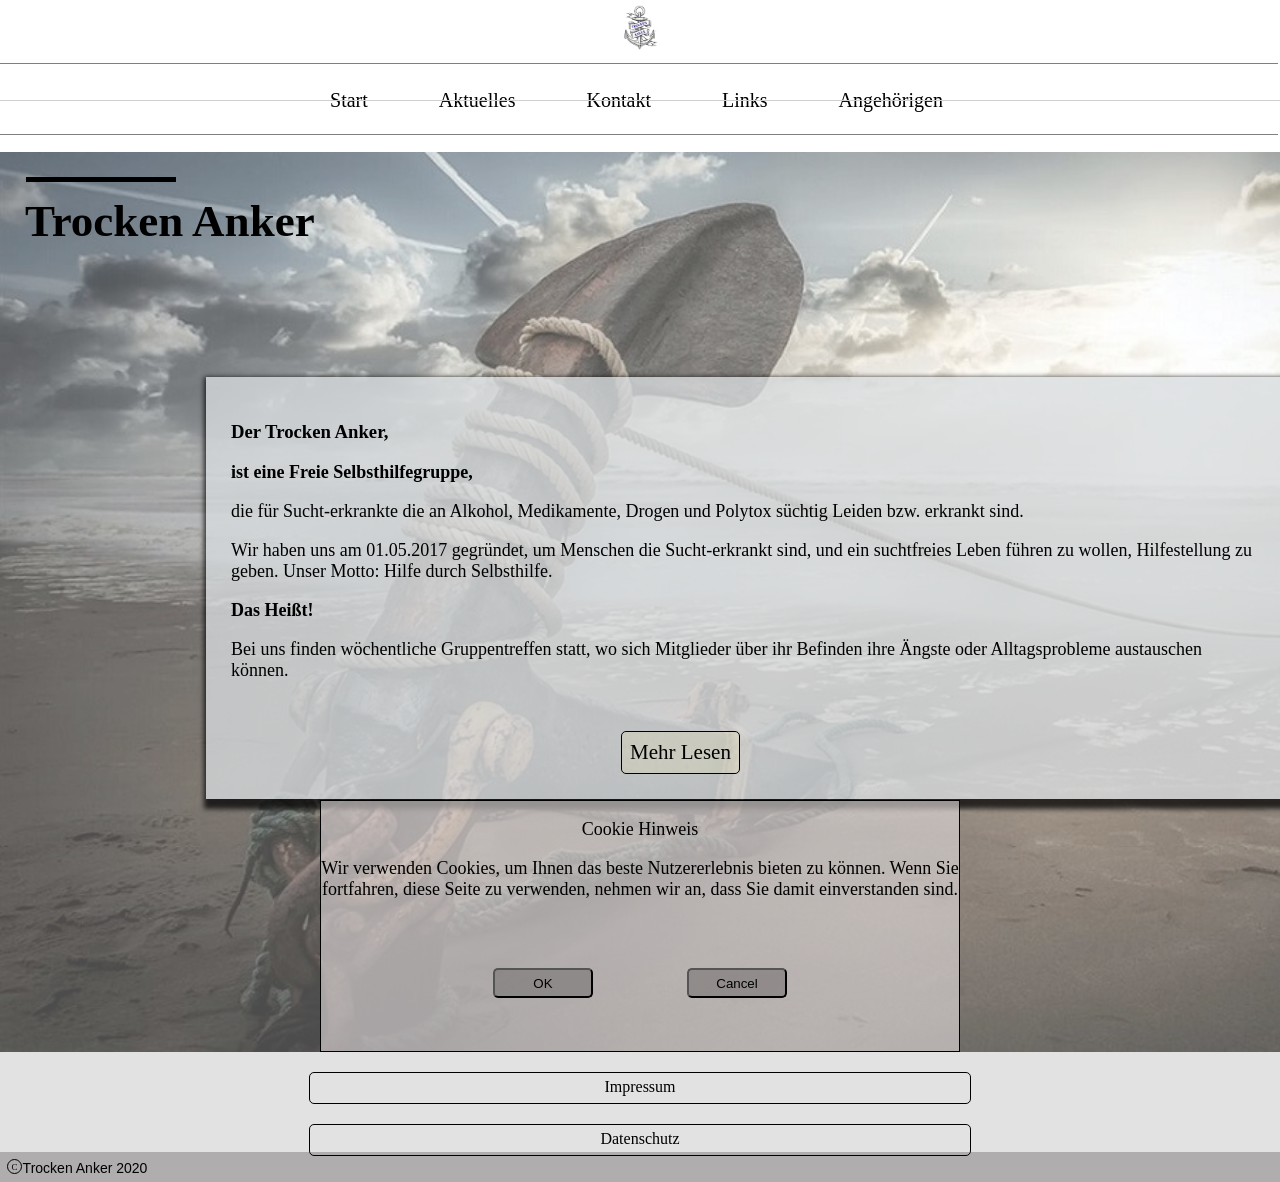
==== commit c1d723c9: "fix: links and hover" ====
--- a/index.html
+++ b/index.html
@@ -53,7 +53,7 @@
                         
                         <div class="cockie_container" id="cockie_container_id">
                                 <div class="cockie_headline">
-                                <p>Cockie Hinweis</p>
+                                <p>Cookie Hinweis</p>
                                         <div class="cockie_text">
                                             <p>Wir verwenden Cookies, um Ihnen das beste Nutzererlebnis bieten zu können. Wenn Sie fortfahren, diese Seite zu verwenden, nehmen wir an, dass Sie damit einverstanden sind.</p>
                                         </div>
--- a/assets/css/style.min.css
+++ b/assets/css/style.min.css
@@ -136,6 +136,7 @@
     clear: both;
     left: 25px;
     top: 4px;
+    z-index: 100;
 }
 
 nav {
@@ -171,6 +172,7 @@
     text-decoration: none;
     height: 25px;
     width: 120px;
+    padding: 4px 20px;
 }
 
 .nav_li_a:hover {
@@ -483,8 +485,10 @@
     display: block;
     position: absolute;
     text-align: left;
-    width: 95%;
-    margin: 9% 0 0 12px;
+    width: 90%;
+    left: 50%;
+    top: 15%;
+    transform: translate(-50%);
     padding: 16px;
     height: auto;
     background-color: rgba(217, 220, 223, 0.774);
@@ -519,8 +523,7 @@
     margin: 15px;
     border: 1px solid black;
     border-radius: 5px;
-    height: 20px;
-    width: 250px;
+    padding: 5px 10px;
     float: left;
     left: 40%;
     transform: translateX(-50%);
@@ -538,8 +541,10 @@
     color: black;
     border-radius: 5px;
     transition: 0.35s;
-    height: 25px;
+    height: 20px;
     width: 250px;
+    cursor: pointer;
+    background-color: rgba(255, 255, 255, 0.575);
 }
 
 .copy_by {
@@ -623,8 +628,9 @@
     position: absolute;
     text-align: center;
     height: 250px;
-    width: calc(100% - 15px);
-    bottom: 0px;
+    bottom: 0;
+    left: 50%;
+    transform: translate(-50%)
 }
 
 .cockie_button {
@@ -637,6 +643,12 @@
     top: 50px;
     position: relative;
     left: 45px;
+}
+
+.cockie_button:hover {
+    background-color: rgba(255, 255, 255, 0.575);
+    transition: 0.35s;
+    cursor: pointer;
 }
 
 /*        -------------------- End Footer Content ------------------------------        */
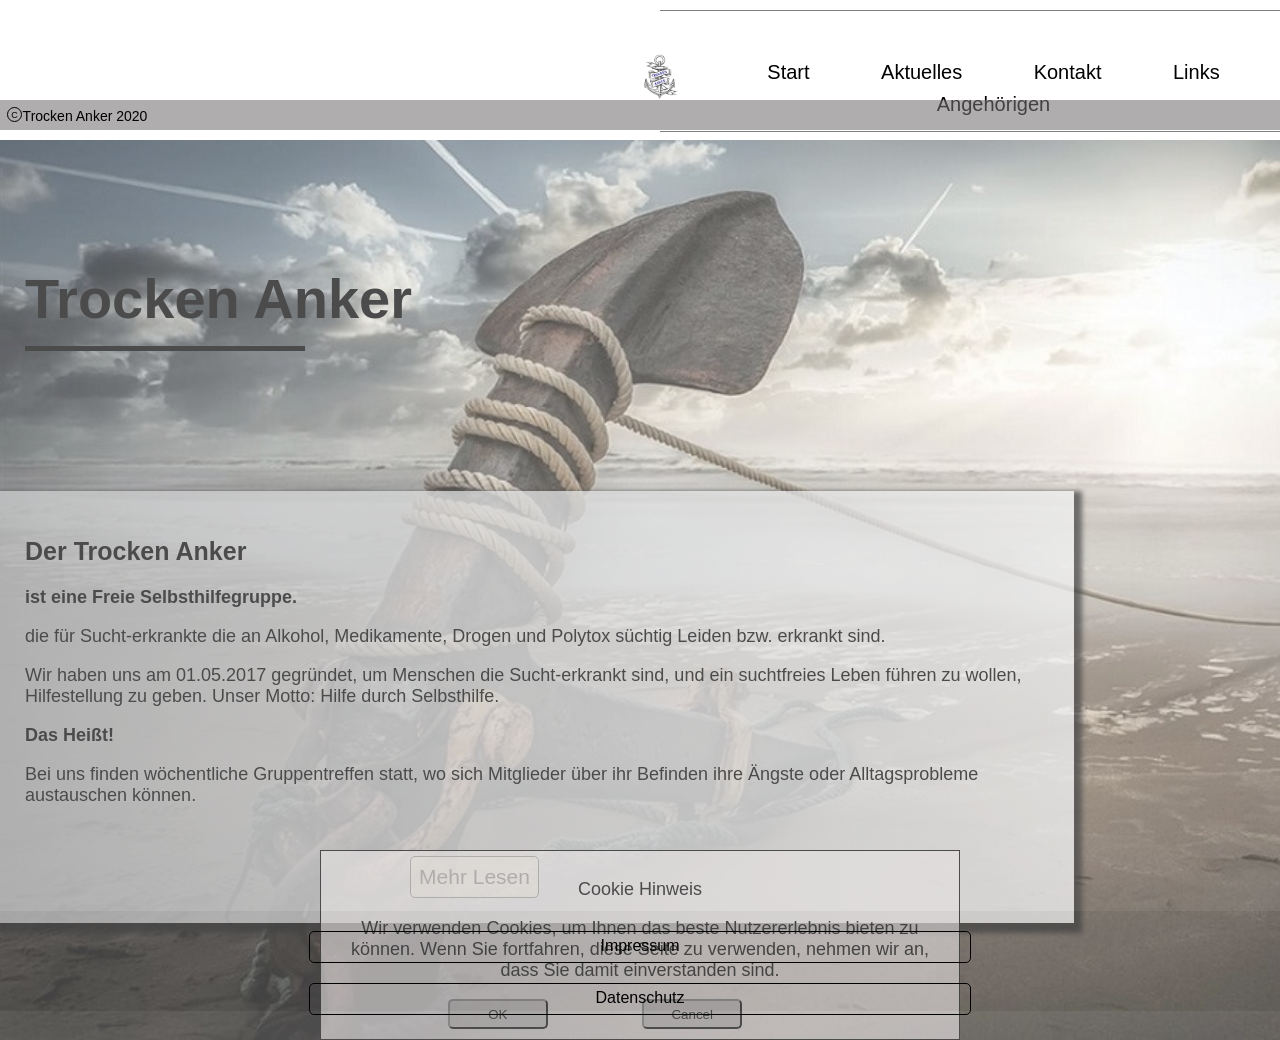
==== commit 3d7168a7: "refactoring  header, start page," ====
--- a/index.html
+++ b/index.html
@@ -1,92 +1,106 @@
 <!DOCTYPE html>
 <html>
-    <head>
-        <meta charset="utf-8"> 
-        <meta name="viewport" content="width=device-width, initial-scale=1.0" >
-        <meta name="mobile-web-app-capable" content="yes">
-        <meta name="google-site-verification" content="38cUorPPxWwcVE0V48T6uS_29vdMnRC-0_X_lJaXaU8" />
-        <title>Start</title> 
-        <link rel="stylesheet" href="../assets/css/style.min.css"> 
-        <script src="https://code.jquery.com/jquery-3.4.1.min.js" integrity="sha256-CSXorXvZcTkaix6Yvo6HppcZGetbYMGWSFlBw8HfCJo=" crossorigin="anonymous">
-                    </script>
-        
-    </head>
-    <body>
-        <header class="scroll_nav">
-            <a class="logo_container"  href="../index.html"></a> <div class="navi_container"> 
-                <div class="hamburg">
-                    <span class="line"></span>
-                    <span class="line"></span>
-                    <span class="line"></span>
-                </div>
-    
-                <nav>
-                    <ul class="ul">
-                        <li class="nav_li"><a class="nav_li_a" href="../index.html">Start</a></li>
-                        <li class="nav_li"><a class="nav_li_a" href="../unterseiten/aktuelles.html">Aktuelles</a></li>
-                        <li class="nav_li"><a class="nav_li_a" href="../unterseiten/kontakt.html">Kontakt</a></li>
-                        <li class="nav_li"><a class="nav_li_a" href="../unterseiten/links.html">Links</a></li>
-                        <li class="nav_li"><a class="nav_li_a" href="../unterseiten/angehörigen.html">Angehörigen</a></li>
-                    </ul>
-                </nav>
-              </div>
-        </header>
-        <div id="page-content">
+
+<head>
+    <meta charset="utf-8">
+    <meta name="viewport" content="width=device-width, initial-scale=1.0">
+    <meta name="mobile-web-app-capable" content="yes">
+    <meta name="google-site-verification" content="38cUorPPxWwcVE0V48T6uS_29vdMnRC-0_X_lJaXaU8" />
+    <title>Start</title>
+    <link rel="stylesheet" href="style.css">
+    <script src="https://code.jquery.com/jquery-3.4.1.min.js"
+        integrity="sha256-CSXorXvZcTkaix6Yvo6HppcZGetbYMGWSFlBw8HfCJo=" crossorigin="anonymous">
+        </script>
+</head>
+<body>
+    <header class="scroll_nav">
+        <div class="header-content-wrap">
+        <a class="logo_container" href="../index.html"></a>
+        <div class="navi_container">
+            <div class="hamburg">
+                <span class="line"></span>
+                <span class="line"></span>
+                <span class="line"></span>
+            </div>
+            <nav>
+                <ul class="ul">
+                    <li class="nav_li"><a class="nav_li_a" href="../index.html">Start</a></li>
+                    <li class="nav_li"><a class="nav_li_a" href="../unterseiten/aktuelles.html">Aktuelles</a></li>
+                    <li class="nav_li"><a class="nav_li_a" href="../unterseiten/kontakt.html">Kontakt</a></li>
+                    <li class="nav_li"><a class="nav_li_a" href="../unterseiten/links.html">Links</a></li>
+                    <li class="nav_li"><a class="nav_li_a" href="../unterseiten/angehörigen.html">Angehörigen</a>
+                    </li>
+                </ul>
+            </nav>
+        </div>
+    </div>
+    </header>
+    <div id="page-content">
+        <div class="backround_container">
             <div class="content-wrap">
-                <div class="backround_container"></div>
-                    <div class="headline"></div>
-                     <div class="headline_text"><h1>Trocken Anker</h1></div>
-                        <div class="info_regeln_container">
-                            <h3>Der Trocken Anker,</h3>
-                            <p><strong>ist eine Freie Selbsthilfegruppe,</strong></p> <p>die für Sucht-erkrankte die an Alkohol, Medikamente, Drogen und Polytox süchtig Leiden bzw. erkrankt sind.</p>
-     
-                            <p> Wir haben uns am 01.05.2017 gegründet, um Menschen die Sucht-erkrankt sind, und ein suchtfreies Leben führen zu wollen, Hilfestellung zu geben.
-                             Unser Motto: Hilfe durch Selbsthilfe.</p>
-     
-                             <p><strong> Das Heißt! </strong></p>
-                             <p>Bei uns finden wöchentliche Gruppentreffen statt, wo sich Mitglieder über ihr Befinden ihre Ängste oder Alltagsprobleme austauschen können.</p>
-                    
-                                    <div class="mehr_buttons">
-                                        <a class="button_2" href="../unterseiten/info.html">Mehr Lesen</a>
-                                    </div>
-                        </div>
-                        
-                        <div class="cockie_container" id="cockie_container_id">
-                                <div class="cockie_headline">
-                                <p>Cookie Hinweis</p>
-                                        <div class="cockie_text">
-                                            <p>Wir verwenden Cookies, um Ihnen das beste Nutzererlebnis bieten zu können. Wenn Sie fortfahren, diese Seite zu verwenden, nehmen wir an, dass Sie damit einverstanden sind.</p>
-                                        </div>
-                                        <div class="cockie_button_container">
-                                            <button class="cockie_button" id="cockie_button_ok">OK</button>
-                                            <button  class="cockie_button" id="cockie_button_löschen">Cancel</button>
-                                        </div>
-                                </div>
-                            </div>
+                <section class="info_container">
+                    <div class="headline_text">
+                        <h1>Trocken Anker</h1>
+                    </div>
 
-            </div>
-                            
-                <div class="footer_container">
-    
-                    <div class="copy_by">
-                        <div class="copy ">
-                           <p>C</p>
-                        </div>
-                    <div class="mp_crativ">
-                           <p>Trocken Anker 2020</p>
+                    <div class="info_regeln_container">
+                        <h2>Der Trocken Anker</h2>
+                        <p><strong>ist eine Freie Selbsthilfegruppe.</strong></p>
+                        <p>die für Sucht-erkrankte die an Alkohol, Medikamente, Drogen und Polytox süchtig Leiden bzw.
+                            erkrankt sind.</p>
+                        <p> Wir haben uns am 01.05.2017 gegründet, um Menschen die Sucht-erkrankt sind, und ein
+                            suchtfreies
+                            Leben führen zu wollen, Hilfestellung zu geben.
+                            Unser Motto: Hilfe durch Selbsthilfe.</p>
+                        <p><strong> Das Heißt! </strong></p>
+                        <p>Bei uns finden wöchentliche Gruppentreffen statt, wo sich Mitglieder über ihr Befinden ihre
+                            Ängste oder Alltagsprobleme austauschen können.</p>
+                        <div class="mehr_buttons">
+                            <a class="button_2" href="../unterseiten/info.html">Mehr Lesen</a>
                         </div>
                     </div>
-                    <div class="footer_ul">
-                        <li class="footer_li"><a class="footer_li_a"  href="../unterseiten/impressum.html">Impressum  </a></li>
-                        <li class="footer_li"><a class="footer_li_a"  href="../unterseiten/datenschutz.html">Datenschutz </a></li>
+
+
+                    <div class="cockie_container" id="cockie_container_id">
+                        <div class="cockie_headline">
+                            <p>Cookie Hinweis</p>
+                            <div class="cockie_text">
+                                <p>Wir verwenden Cookies, um Ihnen das beste Nutzererlebnis bieten zu können. Wenn Sie
+                                    fortfahren, diese Seite zu verwenden, nehmen wir an, dass Sie damit einverstanden
+                                    sind.
+                                </p>
+                            </div>
+                            <div class="cockie_button_container">
+                                <button class="cockie_button" id="cockie_button_ok">OK</button>
+                                <button class="cockie_button" id="cockie_button_löschen">Cancel</button>
+                            </div>
+                        </div>
                     </div>
-                </div>
-    </div>   
+            </div>
+        </div>
+
+        </section>
+    </div>
+
+
+
+    <div class="footer_container">
+
+        <div class="copy_by">
+            <div class="copy ">
+                <p>C</p>
+            </div>
+            <div class="mp_crativ">
+                <p>Trocken Anker 2020</p>
+            </div>
+        </div>
+        <div class="footer_ul">
+            <li class="footer_li"><a class="footer_li_a" href="../unterseiten/impressum.html">Impressum </a></li>
+            <li class="footer_li"><a class="footer_li_a" href="../unterseiten/datenschutz.html">Datenschutz </a>
+            </li>
+        </div>
+    </div>
     <script src="../assets/js/global.min.js"></script>
-    <script>
-       
+</body>
 
-    </script>
-</body>
-    
 </html>
--- a/style.css
+++ b/style.css
@@ -0,0 +1,27 @@
+@import url("../assets/css/style.min.css");
+
+body {
+    margin: 0;
+    box-sizing: border-box;
+    font-family: Arial, Helvetica, sans-serif;
+}
+
+h1 {
+    font-size: 30px;
+}
+
+h2 {
+    font-size: 25px;
+}
+
+h3 {
+    font-size: 22px;
+}
+
+h4 {
+    font-size: 20px;
+}
+
+p {
+    font-size: 18px;
+}
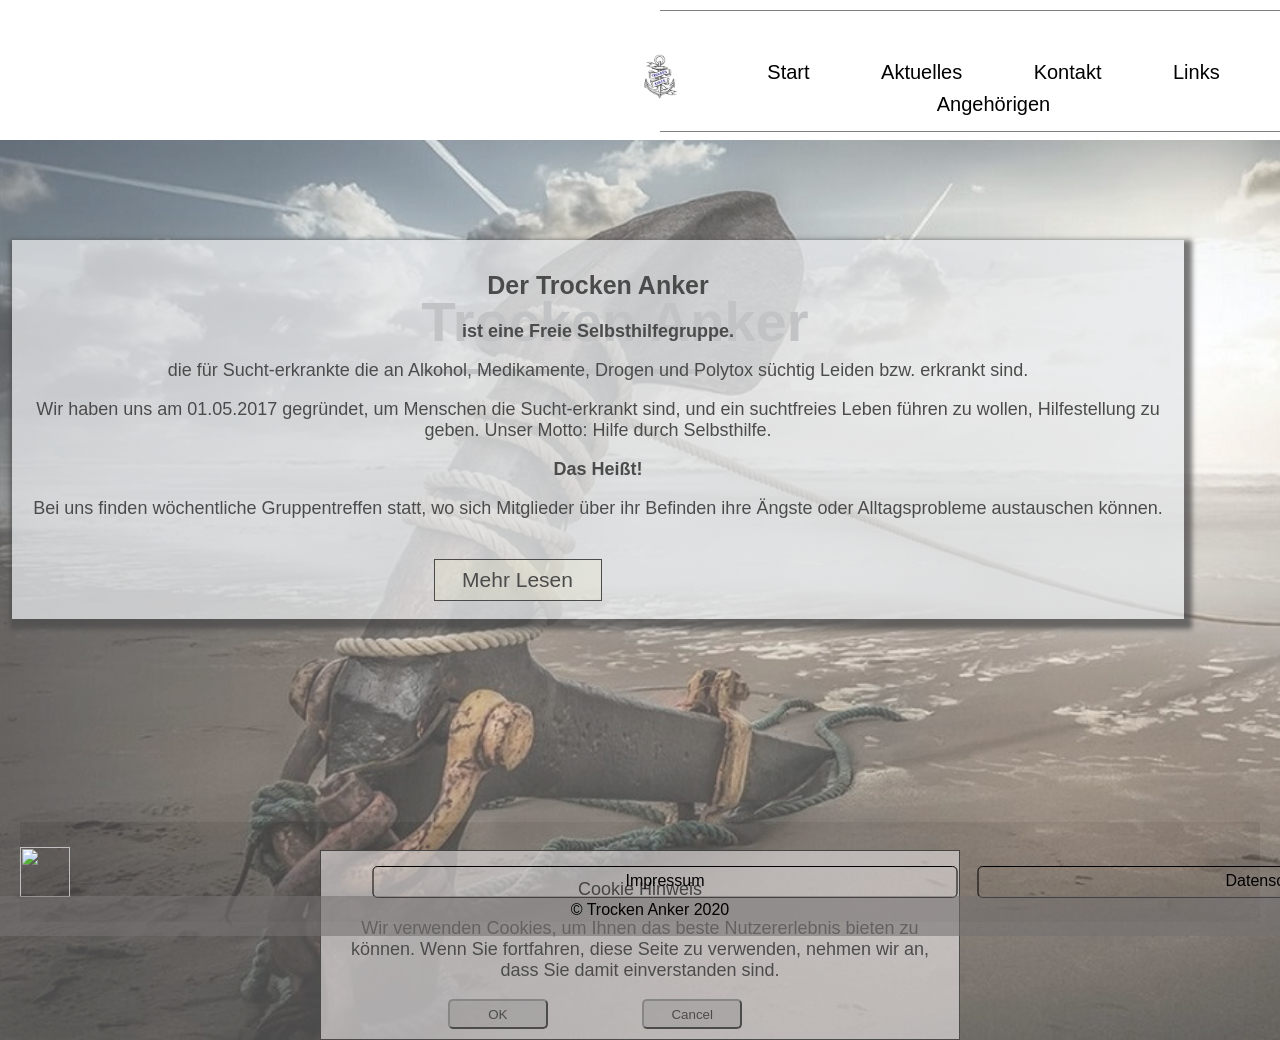
==== commit 7b24bc1f: "refactoring regeln, info pages main styles , buttons ," ====
--- a/index.html
+++ b/index.html
@@ -12,28 +12,29 @@
         integrity="sha256-CSXorXvZcTkaix6Yvo6HppcZGetbYMGWSFlBw8HfCJo=" crossorigin="anonymous">
         </script>
 </head>
+
 <body>
     <header class="scroll_nav">
         <div class="header-content-wrap">
-        <a class="logo_container" href="../index.html"></a>
-        <div class="navi_container">
-            <div class="hamburg">
-                <span class="line"></span>
-                <span class="line"></span>
-                <span class="line"></span>
+            <a class="logo_container" href="../index.html"></a>
+            <div class="navi_container">
+                <div class="hamburg">
+                    <span class="line"></span>
+                    <span class="line"></span>
+                    <span class="line"></span>
+                </div>
+                <nav>
+                    <ul class="ul">
+                        <li class="nav_li"><a class="nav_li_a" href="../index.html">Start</a></li>
+                        <li class="nav_li"><a class="nav_li_a" href="../unterseiten/aktuelles.html">Aktuelles</a></li>
+                        <li class="nav_li"><a class="nav_li_a" href="../unterseiten/kontakt.html">Kontakt</a></li>
+                        <li class="nav_li"><a class="nav_li_a" href="../unterseiten/links.html">Links</a></li>
+                        <li class="nav_li"><a class="nav_li_a" href="../unterseiten/angehörigen.html">Angehörigen</a>
+                        </li>
+                    </ul>
+                </nav>
             </div>
-            <nav>
-                <ul class="ul">
-                    <li class="nav_li"><a class="nav_li_a" href="../index.html">Start</a></li>
-                    <li class="nav_li"><a class="nav_li_a" href="../unterseiten/aktuelles.html">Aktuelles</a></li>
-                    <li class="nav_li"><a class="nav_li_a" href="../unterseiten/kontakt.html">Kontakt</a></li>
-                    <li class="nav_li"><a class="nav_li_a" href="../unterseiten/links.html">Links</a></li>
-                    <li class="nav_li"><a class="nav_li_a" href="../unterseiten/angehörigen.html">Angehörigen</a>
-                    </li>
-                </ul>
-            </nav>
         </div>
-    </div>
     </header>
     <div id="page-content">
         <div class="backround_container">
@@ -43,7 +44,7 @@
                         <h1>Trocken Anker</h1>
                     </div>
 
-                    <div class="info_regeln_container">
+                    <article class="info_text_container">
                         <h2>Der Trocken Anker</h2>
                         <p><strong>ist eine Freie Selbsthilfegruppe.</strong></p>
                         <p>die für Sucht-erkrankte die an Alkohol, Medikamente, Drogen und Polytox süchtig Leiden bzw.
@@ -55,11 +56,10 @@
                         <p><strong> Das Heißt! </strong></p>
                         <p>Bei uns finden wöchentliche Gruppentreffen statt, wo sich Mitglieder über ihr Befinden ihre
                             Ängste oder Alltagsprobleme austauschen können.</p>
-                        <div class="mehr_buttons">
-                            <a class="button_2" href="../unterseiten/info.html">Mehr Lesen</a>
+                        <div class="buttons_container">
+                            <a class="primary-btn" href="../unterseiten/info.html">Mehr Lesen</a>
                         </div>
-                    </div>
-
+                    </article>
 
                     <div class="cockie_container" id="cockie_container_id">
                         <div class="cockie_headline">
@@ -83,23 +83,22 @@
     </div>
 
 
+    <footer>
+        <div class="footer_container">
+            <div class="footer_logo_container">
+                <a class="footer_logo" href="../index.html"> <img src="./assets/img/logo.png" alt=""></a>
+            </div>
 
-    <div class="footer_container">
-
-        <div class="copy_by">
-            <div class="copy ">
-                <p>C</p>
+            <div class="footer_ul">
+                <li class="footer_li"><a class="footer_li_a" href="../unterseiten/impressum.html">Impressum </a></li>
+                <li class="footer_li"><a class="footer_li_a" href="../unterseiten/datenschutz.html">Datenschutz </a>
+                </li>
             </div>
-            <div class="mp_crativ">
-                <p>Trocken Anker 2020</p>
+            <div class="copy_by">
+                <span>&copy; Trocken Anker 2020</span>
             </div>
         </div>
-        <div class="footer_ul">
-            <li class="footer_li"><a class="footer_li_a" href="../unterseiten/impressum.html">Impressum </a></li>
-            <li class="footer_li"><a class="footer_li_a" href="../unterseiten/datenschutz.html">Datenschutz </a>
-            </li>
-        </div>
-    </div>
+    </footer>
     <script src="../assets/js/global.min.js"></script>
 </body>
 
--- a/style.css
+++ b/style.css
@@ -1,9 +1,48 @@
-@import url("../assets/css/style.min.css");
+@import url("../assets/css/style.main.css");
 
 body {
     margin: 0;
     box-sizing: border-box;
     font-family: Arial, Helvetica, sans-serif;
+}
+
+#page-content {
+    min-height: var(--min-height);
+}
+
+.content-wrap {
+    text-align: center;
+    margin: 0 auto;
+    max-width: 1440px;
+    height: var(--min-height);
+}
+
+.headline {
+    width: 150px;
+    border-top: 5px solid black;
+    left: 25px;
+    top: 25px;
+}
+
+.headline_text {
+    width: 100%;
+    padding: 25px;
+    text-align: left;
+}
+
+.headline_text::after {
+    position: absolute;
+    content: "";
+    width: 100%;
+    max-width: 280px;
+    height: 5px;
+    background-color: black;
+}
+
+.headline_text>h1 {
+    font-size: 56px;
+    margin: 10px 0 15px 0;
+    width: auto;
 }
 
 h1 {
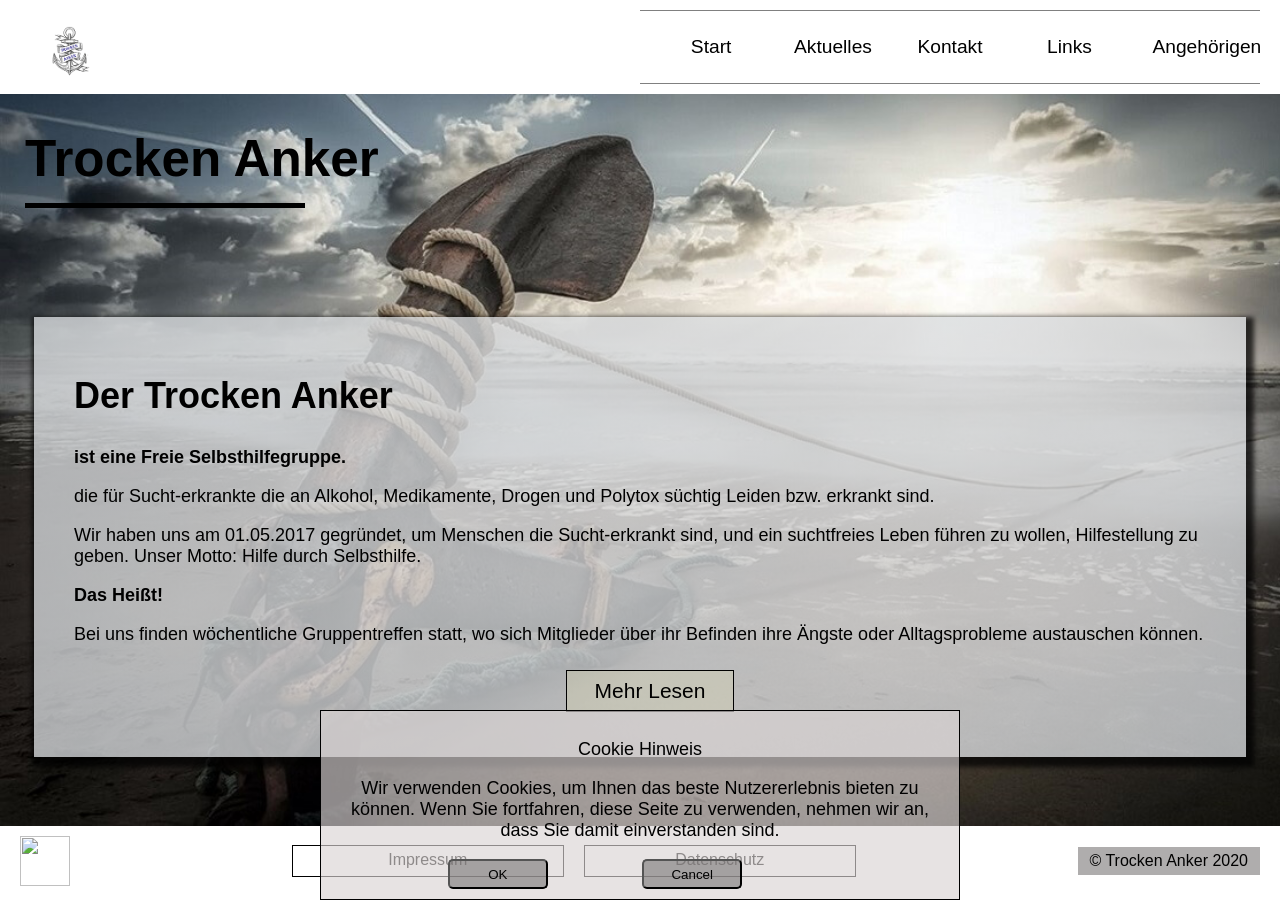
==== commit 29d08e60: "refactoring:  pages and mobile" ====
--- a/index.html
+++ b/index.html
@@ -1,5 +1,5 @@
 <!DOCTYPE html>
-<html>
+<html lang="de">
 
 <head>
     <meta charset="utf-8">
--- a/style.css
+++ b/style.css
@@ -25,7 +25,7 @@
 }
 
 .headline_text {
-    width: 100%;
+   width: calc(100% - 50px);
     padding: 25px;
     text-align: left;
 }
@@ -40,27 +40,37 @@
 }
 
 .headline_text>h1 {
-    font-size: 56px;
+    font-size: clamp(30px, 4vw, 56px);
     margin: 10px 0 15px 0;
     width: auto;
 }
 
 h1 {
-    font-size: 30px;
+    font-size: clamp(30px, 4vw, 56px);
 }
 
 h2 {
-    font-size: 25px;
+    font-size: clamp(25px, 3.4vw, 36px);
 }
 
 h3 {
-    font-size: 22px;
+    font-size: clamp(22px, 3.0vw, 28px);
 }
 
 h4 {
-    font-size: 20px;
+    font-size: clamp(20px, 3vw, 24px);
 }
 
 p {
-    font-size: 18px;
+    font-size: clamp(18px, 2.5vw, 18px);
+}
+
+
+@media only screen and (max-width: 568px) {
+ .content-wrap {
+    text-align: center;
+    margin: 0 auto;
+    max-width: 1440px;
+    height: 100%;
+}
 }
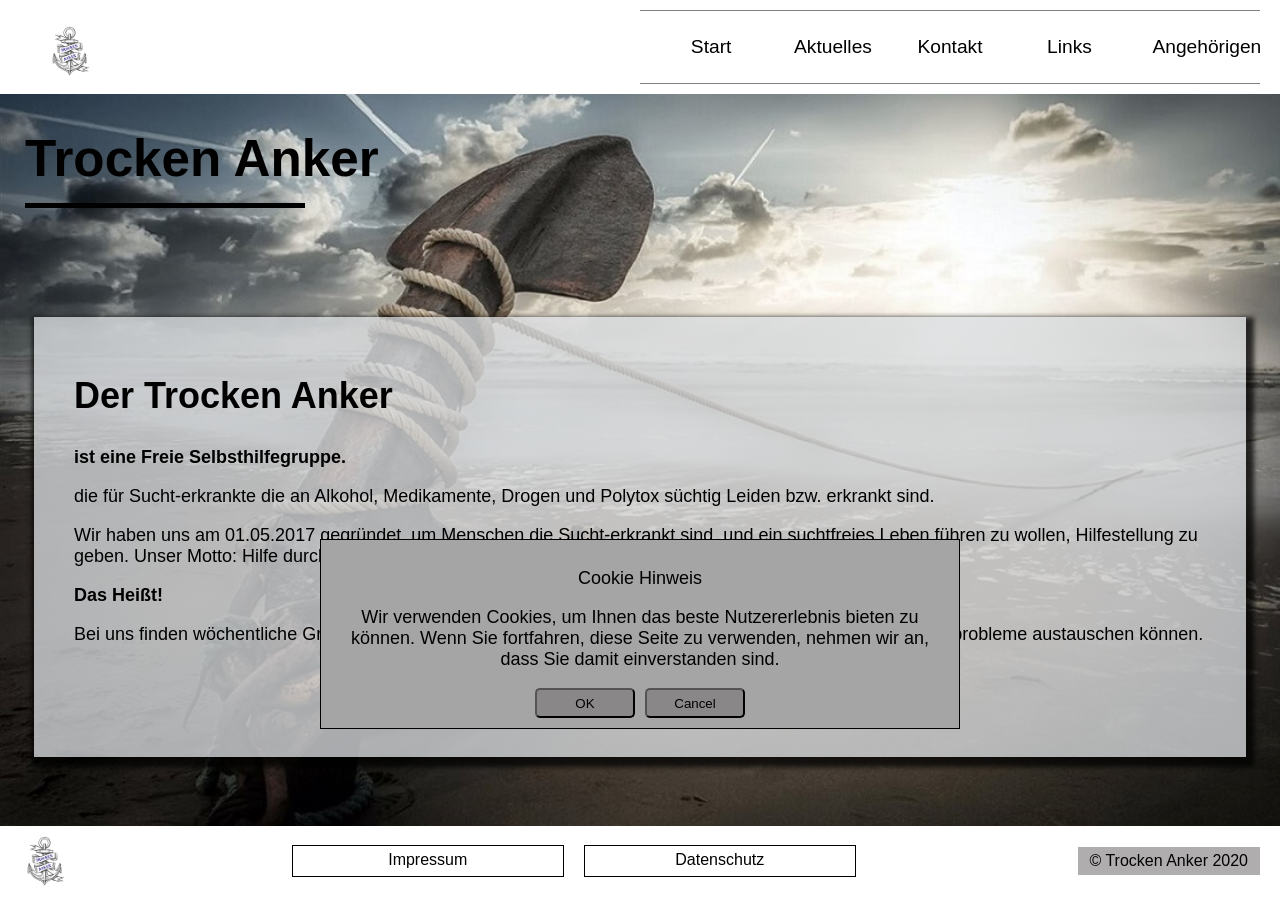
==== commit 749a88d1: "fix: links  and style backrounds images" ====
--- a/index.html
+++ b/index.html
@@ -86,7 +86,7 @@
     <footer>
         <div class="footer_container">
             <div class="footer_logo_container">
-                <a class="footer_logo" href="../index.html"> <img src="./assets/img/logo.png" alt=""></a>
+                <a class="footer_logo" href="../index.html"> <img src="./assets/images/Trocken_Anker.png" alt="Trocken Anker Logo"></a>
             </div>
 
             <div class="footer_ul">
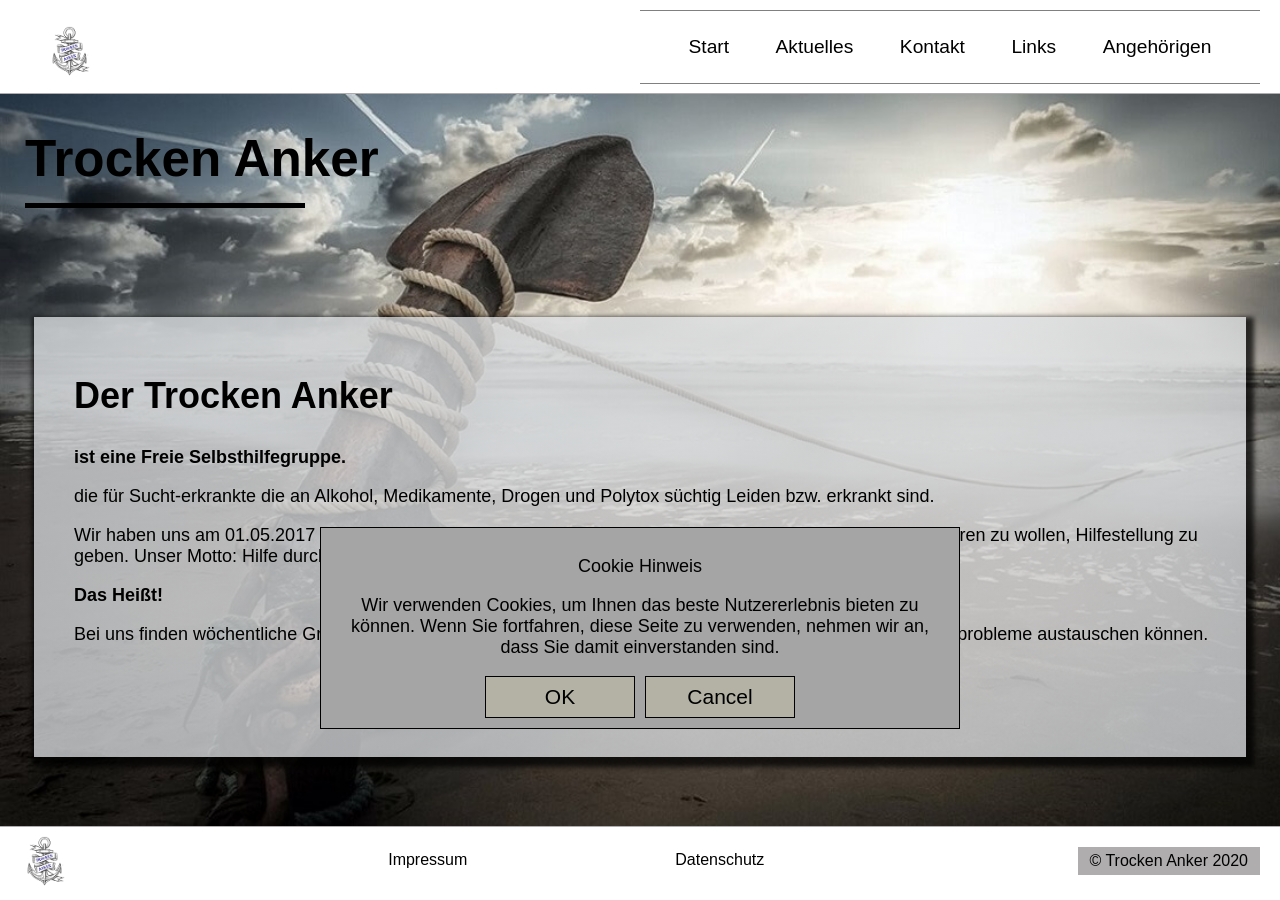
==== commit c192d96c: "fix: class name ,   and response , new mobil toggle function" ====
--- a/index.html
+++ b/index.html
@@ -8,28 +8,25 @@
     <meta name="google-site-verification" content="38cUorPPxWwcVE0V48T6uS_29vdMnRC-0_X_lJaXaU8" />
     <title>Start</title>
     <link rel="stylesheet" href="style.css">
-    <script src="https://code.jquery.com/jquery-3.4.1.min.js"
-        integrity="sha256-CSXorXvZcTkaix6Yvo6HppcZGetbYMGWSFlBw8HfCJo=" crossorigin="anonymous">
-        </script>
 </head>
 
-<body>
+<body onload="init()">
     <header class="scroll_nav">
         <div class="header-content-wrap">
-            <a class="logo_container" href="../index.html"></a>
-            <div class="navi_container">
-                <div class="hamburg">
+            <a class="logo-container" href="../index.html"></a>
+            <div class="navi-container">
+                <div class="hamburg" onclick="openNav()">
                     <span class="line"></span>
                     <span class="line"></span>
                     <span class="line"></span>
                 </div>
                 <nav>
                     <ul class="ul">
-                        <li class="nav_li"><a class="nav_li_a" href="../index.html">Start</a></li>
-                        <li class="nav_li"><a class="nav_li_a" href="../unterseiten/aktuelles.html">Aktuelles</a></li>
-                        <li class="nav_li"><a class="nav_li_a" href="../unterseiten/kontakt.html">Kontakt</a></li>
-                        <li class="nav_li"><a class="nav_li_a" href="../unterseiten/links.html">Links</a></li>
-                        <li class="nav_li"><a class="nav_li_a" href="../unterseiten/angehörigen.html">Angehörigen</a>
+                        <li class="nav-li"><a class="nav-li-a" href="../index.html">Start</a></li>
+                        <li class="nav-li"><a class="nav-li-a" href="../unterseiten/aktuelles.html">Aktuelles</a></li>
+                        <li class="nav-li"><a class="nav-li-a" href="../unterseiten/kontakt.html">Kontakt</a></li>
+                        <li class="nav-li"><a class="nav-li-a" href="../unterseiten/links.html">Links</a></li>
+                        <li class="nav-li"><a class="nav-li-a" href="../unterseiten/angehörigen.html">Angehörigen</a>
                         </li>
                     </ul>
                 </nav>
@@ -37,14 +34,14 @@
         </div>
     </header>
     <div id="page-content">
-        <div class="backround_container">
+        <div class="backround-container">
             <div class="content-wrap">
-                <section class="info_container">
-                    <div class="headline_text">
+                <section class="info-container">
+                    <div class="headline-text">
                         <h1>Trocken Anker</h1>
                     </div>
 
-                    <article class="info_text_container">
+                    <article class="info-text-container">
                         <h2>Der Trocken Anker</h2>
                         <p><strong>ist eine Freie Selbsthilfegruppe.</strong></p>
                         <p>die für Sucht-erkrankte die an Alkohol, Medikamente, Drogen und Polytox süchtig Leiden bzw.
@@ -54,25 +51,25 @@
                             Leben führen zu wollen, Hilfestellung zu geben.
                             Unser Motto: Hilfe durch Selbsthilfe.</p>
                         <p><strong> Das Heißt! </strong></p>
-                        <p>Bei uns finden wöchentliche Gruppentreffen statt, wo sich Mitglieder über ihr Befinden ihre
+                        <p>Bei uns finden wöchentliche Gruppentreffen statt, wo sich Mitglieder über ihr Befinden, ihre
                             Ängste oder Alltagsprobleme austauschen können.</p>
-                        <div class="buttons_container">
+                        <div class="buttons-container">
                             <a class="primary-btn" href="../unterseiten/info.html">Mehr Lesen</a>
                         </div>
                     </article>
 
-                    <div class="cockie_container" id="cockie_container_id">
-                        <div class="cockie_headline">
+                    <div class="cockie-container" id="cockie-container-id">
+                        <div class="cockie-headline">
                             <p>Cookie Hinweis</p>
-                            <div class="cockie_text">
+                            <div class="cockie-text">
                                 <p>Wir verwenden Cookies, um Ihnen das beste Nutzererlebnis bieten zu können. Wenn Sie
                                     fortfahren, diese Seite zu verwenden, nehmen wir an, dass Sie damit einverstanden
                                     sind.
                                 </p>
                             </div>
-                            <div class="cockie_button_container">
-                                <button class="cockie_button" id="cockie_button_ok">OK</button>
-                                <button class="cockie_button" id="cockie_button_löschen">Cancel</button>
+                            <div class="cockie-button-container">
+                                <button class="primary-btn " id="cockie-button-ok">OK</button>
+                                <button class="primary-btn " id="cockie-button-cancel">Cancel</button>
                             </div>
                         </div>
                     </div>
@@ -84,17 +81,17 @@
 
 
     <footer>
-        <div class="footer_container">
-            <div class="footer_logo_container">
-                <a class="footer_logo" href="../index.html"> <img src="./assets/images/Trocken_Anker.png" alt="Trocken Anker Logo"></a>
+        <div class="footer-container">
+            <div class="footer-logo-container">
+                <a class="footer-logo" href="../index.html"> <img src="./assets/images/Trocken_Anker.png" alt="Trocken Anker Logo"></a>
             </div>
 
-            <div class="footer_ul">
-                <li class="footer_li"><a class="footer_li_a" href="../unterseiten/impressum.html">Impressum </a></li>
-                <li class="footer_li"><a class="footer_li_a" href="../unterseiten/datenschutz.html">Datenschutz </a>
+            <div class="footer-ul">
+                <li class="footer-li"><a class="footer-li-a" href="../unterseiten/impressum.html">Impressum </a></li>
+                <li class="footer-li"><a class="footer-li-a" href="../unterseiten/datenschutz.html">Datenschutz </a>
                 </li>
             </div>
-            <div class="copy_by">
+            <div class="copy-by">
                 <span>&copy; Trocken Anker 2020</span>
             </div>
         </div>
--- a/style.css
+++ b/style.css
@@ -4,6 +4,7 @@
     margin: 0;
     box-sizing: border-box;
     font-family: Arial, Helvetica, sans-serif;
+    word-break: break-word;
 }
 
 #page-content {
@@ -24,13 +25,13 @@
     top: 25px;
 }
 
-.headline_text {
-   width: calc(100% - 50px);
+.headline-text {
+    width: calc(100% - 50px);
     padding: 25px;
     text-align: left;
 }
 
-.headline_text::after {
+.headline-text::after {
     position: absolute;
     content: "";
     width: 100%;
@@ -39,18 +40,18 @@
     background-color: black;
 }
 
-.headline_text>h1 {
+.headline-text>h1 {
     font-size: clamp(30px, 4vw, 56px);
     margin: 10px 0 15px 0;
     width: auto;
 }
 
 h1 {
-    font-size: clamp(30px, 4vw, 56px);
+    font-size: clamp(26px, 4vw, 56px);
 }
 
 h2 {
-    font-size: clamp(25px, 3.4vw, 36px);
+    font-size: clamp(24px, 3.4vw, 36px);
 }
 
 h3 {
@@ -62,15 +63,35 @@
 }
 
 p {
-    font-size: clamp(18px, 2.5vw, 18px);
+    font-size: clamp(16px, 2.5vw, 18px);
+
 }
 
+@media screen and (max-width: 768px) {
+    #page-content {
+        height: 100%;
+    }
+
+    .content-wrap {
+        text-align: center;
+        margin: 0 auto;
+        max-width: 1440px;
+        height: stretch;
+    }
+}
 
 @media only screen and (max-width: 568px) {
- .content-wrap {
-    text-align: center;
-    margin: 0 auto;
-    max-width: 1440px;
-    height: 100%;
+
+    .content-wrap {
+        text-align: center;
+        margin: 0 auto;
+        max-width: 1440px;
+        height: 100%;
+    }
 }
+
+@media screen and (min-width: 320px) and (max-width: 480px) {
+    .headline-text::after {
+        max-width: 160px !important;
+    }
 }
